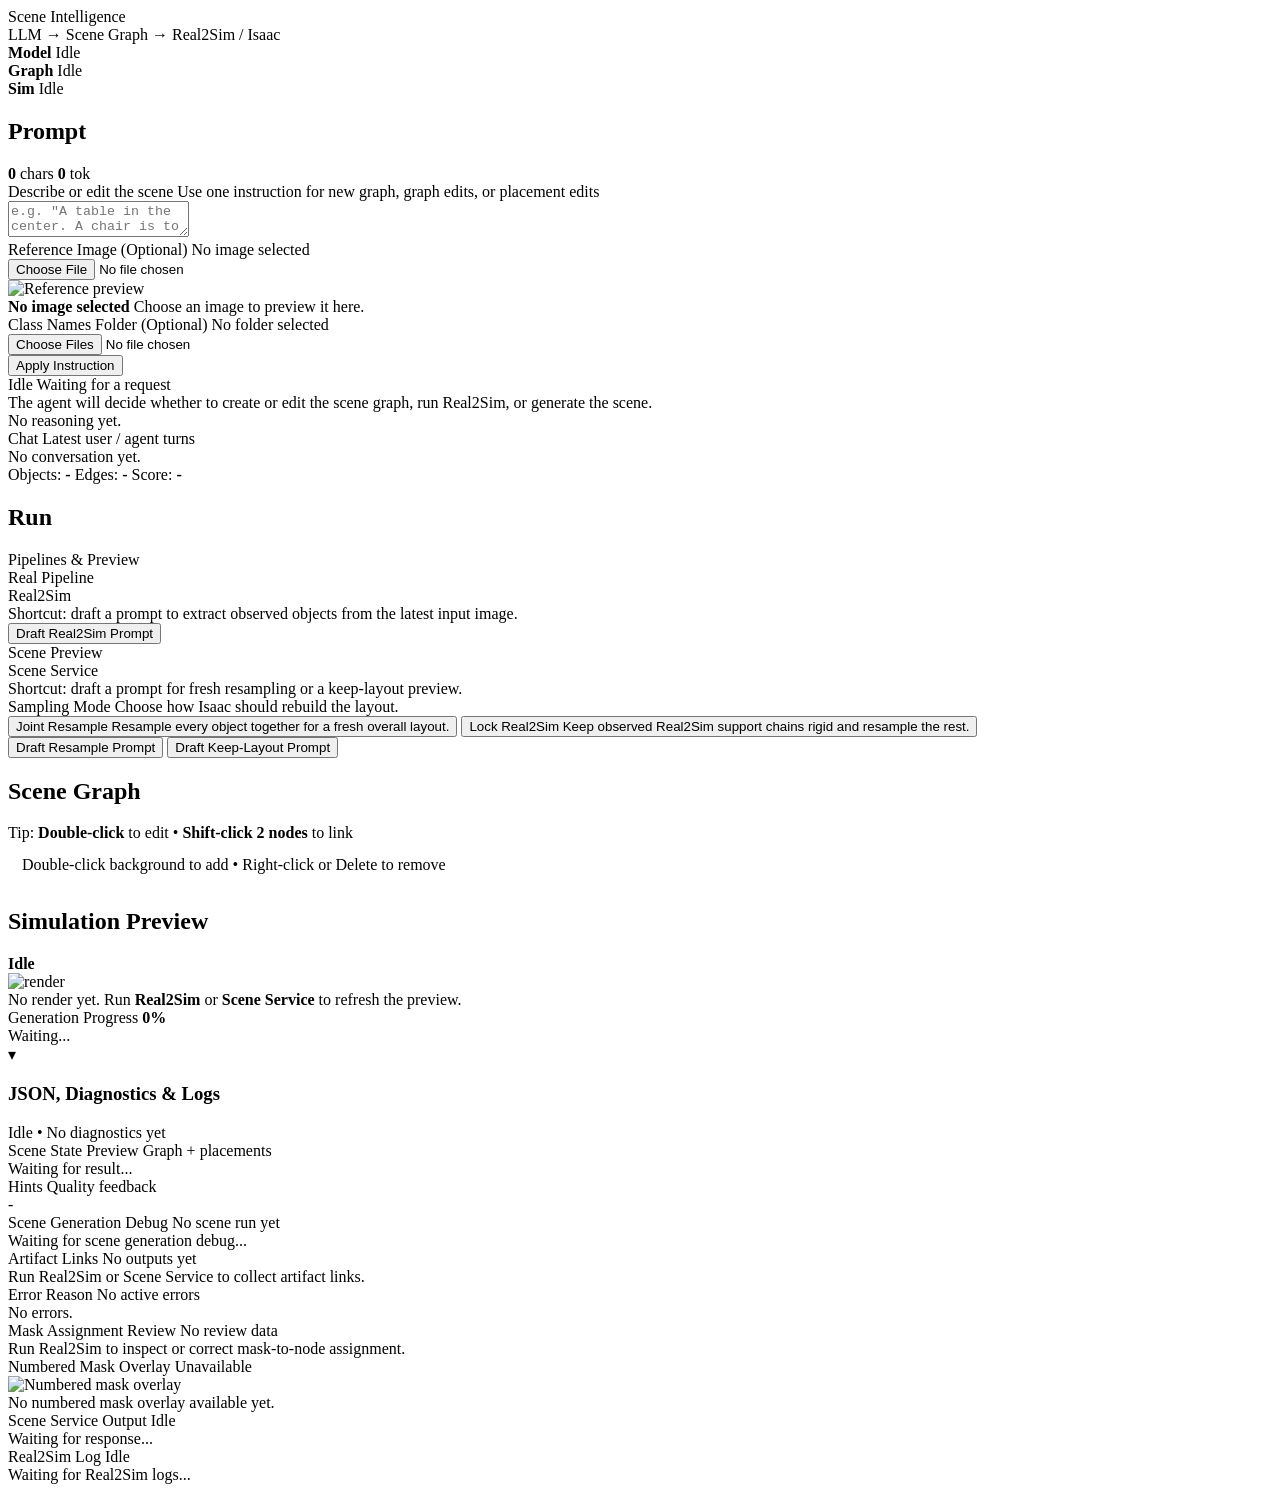
==== app/frontend/index.html @ 6ddad287 "llm route" ====
<!DOCTYPE html>
<html lang="en">
<head>
  <meta charset="UTF-8" />
  <meta name="viewport" content="width=device-width, initial-scale=1"/>
  <title>Scene Intelligence — AI Product UI</title>

  <link rel="stylesheet" href="/assets/css/base.css"/>
  <link rel="stylesheet" href="/assets/css/forms.css"/>
  <link rel="stylesheet" href="/assets/css/panels.css"/>
  <link rel="stylesheet" href="/assets/css/responsive.css"/>
</head>

<body>
  <!-- Toasts -->
  <div class="toasts" id="toasts"></div>

  <!-- Topbar -->
  <div class="topbar">
    <div class="topbar-inner">
      <div class="brand">
        <div class="logo"></div>
        <div class="brand-text">
          <div class="title">Scene Intelligence</div>
          <div class="subtitle">LLM → Scene Graph → Real2Sim / Isaac</div>
        </div>
      </div>

      <div class="status-row">
        <div class="pill"><span class="dot" id="dotModel"></span><strong>Model</strong> <span id="statusModel">Idle</span></div>
        <div class="pill"><span class="dot" id="dotGraph"></span><strong>Graph</strong> <span id="statusGraph">Idle</span></div>
        <div class="pill"><span class="dot" id="dotSim"></span><strong>Sim</strong> <span id="statusSim">Idle</span></div>
      </div>
    </div>
  </div>

  <div class="wrap">
    <div class="grid">

      <!-- Left Column: Prompt + Inputs -->
      <div class="card card-prompt">
        <div class="card-header">
          <h2>Prompt</h2>
          <div class="meta">
            <span class="kpi"><b id="metaChars">0</b> chars</span>
            <span class="kpi"><b id="metaTok">0</b> tok</span>
          </div>
        </div>
        <div class="card-body">
          <div>
            <div class="label">
              Describe or edit the scene
              <span class="hint">Use one instruction for new graph, graph edits, or placement edits</span>
            </div>
            <textarea id="sceneInput" placeholder='e.g. "A table in the center. A chair is to the left of the table. A lamp is near the wall."'></textarea>
          </div>

          <div class="file">
            <div class="label">Reference Image (Optional) <span class="hint" id="uploadStatus">No image selected</span></div>
            <input id="imageInput" type="file" accept="image/*"/>
            <div class="upload-preview" id="imagePreview">
              <img id="imagePreviewImg" alt="Reference preview"/>
              <div class="upload-preview-meta">
                <b id="imagePreviewName">No image selected</b>
                <span id="imagePreviewMeta">Choose an image to preview it here.</span>
              </div>
            </div>
          </div>

          <div class="file">
            <div class="label">Class Names Folder (Optional) <span class="hint" id="classStatus">No folder selected</span></div>
            <input id="classDirPicker" type="file" webkitdirectory multiple />
          </div>

          <div class="btns">
            <button class="btn-primary" id="btnApplyInstruction" onclick="applyInstruction()">Apply Instruction</button>
          </div>

          <div class="agent-panel" id="agentPanel">
            <div class="agent-panel-head">
              <span class="agent-state-badge" id="agentStateBadge">Idle</span>
              <span class="hint" id="agentIntentText">Waiting for a request</span>
            </div>
            <div class="agent-panel-copy" id="agentMessageText">
              The agent will decide whether to create or edit the scene graph, run Real2Sim, or generate the scene.
            </div>
            <div class="agent-panel-copy agent-panel-reason" id="agentReasonText">No reasoning yet.</div>
            <div class="agent-question-wrap" id="agentQuestionWrap" hidden>
              <div class="label">
                Pending Question
                <span class="hint">Reply in chat or choose an option</span>
              </div>
              <div class="agent-question-text" id="agentQuestionText">-</div>
              <div class="agent-option-list" id="agentOptionList"></div>
            </div>
            <div class="agent-transcript-wrap">
              <div class="label">
                Chat
                <span class="hint">Latest user / agent turns</span>
              </div>
              <div class="agent-transcript" id="agentTranscript">
                <div class="agent-transcript-empty">No conversation yet.</div>
              </div>
            </div>
          </div>

          <div class="row">
            <span class="kpi">Objects: <b id="metaObjects">-</b></span>
            <span class="kpi">Edges: <b id="metaEdges">-</b></span>
            <span class="kpi">Score: <b id="metaScore">-</b></span>
          </div>
        </div>
      </div>

      <div class="card card-actions">
        <div class="card-header">
          <h2>Run</h2>
          <div class="meta">
            <span class="kpi">Pipelines & Preview</span>
          </div>
        </div>
        <div class="card-body">
          <div class="action-deck">
            <div class="action-card action-card-real2sim">
              <div class="action-copy">
                <span class="action-badge good">Real Pipeline</span>
                <div class="action-title">Real2Sim</div>
                <div class="action-note">Shortcut: draft a prompt to extract observed objects from the latest input image.</div>
              </div>
              <button class="toolbtn good toolbtn-wide" id="real2simBtn" onclick="runReal2Sim()">Draft Real2Sim Prompt</button>
            </div>

            <div class="action-card action-card-scene">
              <div class="action-copy">
                <span class="action-badge primary">Scene Preview</span>
                <div class="action-title">Scene Service</div>
                <div class="action-note">Shortcut: draft a prompt for fresh resampling or a keep-layout preview.</div>
              </div>
              <div class="scene-action-stack">
                <div class="scene-mode-copy">
                  <span class="scene-mode-label">Sampling Mode</span>
                  <span class="scene-mode-note">Choose how Isaac should rebuild the layout.</span>
                </div>
                <div class="scene-mode-picker" role="radiogroup" aria-label="Sampling mode">
                  <button
                    type="button"
                    class="mode-card is-active"
                    data-mode="joint"
                    role="radio"
                    aria-checked="true"
                    onclick="setResampleMode('joint')"
                  >
                    <span class="mode-card-title">Joint Resample</span>
                    <span class="mode-card-copy">Resample every object together for a fresh overall layout.</span>
                  </button>
                  <button
                    type="button"
                    class="mode-card"
                    data-mode="lock_real2sim"
                    role="radio"
                    aria-checked="false"
                    onclick="setResampleMode('lock_real2sim')"
                  >
                    <span class="mode-card-title">Lock Real2Sim</span>
                    <span class="mode-card-copy">Keep observed Real2Sim support chains rigid and resample the rest.</span>
                  </button>
                </div>
                <input type="hidden" id="resampleModeSelect" value="joint" />
                <button class="btn-primary scene-primary-btn" onclick="runResample()">Draft Resample Prompt</button>
                <button class="toolbtn toolbtn-quiet toolbtn-wide" onclick="callSceneService('scene')">Draft Keep-Layout Prompt</button>
              </div>
            </div>
          </div>
        </div>
      </div>

      <!-- Center Column: Graph -->
      <div class="card card-graph">
        <div class="card-header">
          <h2>Scene Graph</h2>
          <div class="meta">
            <span class="kpi">Tip: <b>Double-click</b> to edit • <b>Shift-click 2 nodes</b> to link</span>
          </div>
        </div>
        <div class="card-body" style="padding:14px;">
          <div class="graph-wrap">
            <div id="sceneGraph"></div>
            <div class="graph-tip">Double-click background to add • Right-click or Delete to remove</div>
          </div>
        </div>
      </div>

      <!-- Right Column: Simulation -->
      <div class="card card-preview col-right">
        <div class="card-header">
          <h2>Simulation Preview</h2>
          <div class="meta">
            <span class="kpi"><b id="sceneSvcStatus">Idle</b></span>
          </div>
        </div>

        <div class="card-body">
          <div class="imgbox">
            <div id="threeViewport"></div>
            <img id="renderImage" src="/render_image" alt="render"/>
            <div class="empty" id="imagePlaceholder">
              No render yet. Run <b>Real2Sim</b> or <b>Scene Service</b> to refresh the preview.
            </div>
          </div>

          <div class="progress-card" id="simProgressCard">
            <div class="progress-head">
              <span id="simProgressTitle">Generation Progress</span>
              <b id="simProgressPct">0%</b>
            </div>
            <div class="progress-bar">
              <div class="progress-fill" id="simProgressFill"></div>
            </div>
            <div class="progress-meta" id="simProgressMeta">Waiting...</div>
          </div>
        </div>
      </div>

    </div>

    <!-- Drawer: JSON + Diagnostics -->
    <div class="drawer" id="drawer">
      <div class="drawer-head" onclick="toggleDrawer()">
        <div class="left">
          <div class="chev" id="chev">▾</div>
          <h3>JSON, Diagnostics & Logs</h3>
        </div>
        <div class="right">
          <span id="jsonStatus">Idle</span>
          <span>•</span>
          <span id="diagText">No diagnostics yet</span>
        </div>
      </div>
      <div class="drawer-body">
        <div class="drawer-grid">
          <div>
            <div class="label">Scene State Preview <span class="hint">Graph + placements</span></div>
            <div class="codebox" id="jsonPreview">Waiting for result...</div>
          </div>
          <div>
            <div class="label">Hints <span class="hint">Quality feedback</span></div>
            <div class="codebox" id="feedbackBox">-</div>
          </div>
        </div>
        <div class="drawer-section">
          <div class="label">Scene Generation Debug <span class="hint" id="sceneDebugMeta">No scene run yet</span></div>
          <div class="codebox" id="sceneDebugBox">Waiting for scene generation debug...</div>
        </div>
        <div class="drawer-section">
          <div class="drawer-grid">
            <div>
              <div class="label">Artifact Links <span class="hint" id="artifactMeta">No outputs yet</span></div>
              <div class="artifact-list" id="artifactList">
                <div class="artifact-empty">Run Real2Sim or Scene Service to collect artifact links.</div>
              </div>
            </div>
            <div>
              <div class="label">Error Reason <span class="hint" id="agentErrorMeta">No active errors</span></div>
              <div class="codebox" id="agentErrorBox">No errors.</div>
            </div>
          </div>
        </div>
        <div class="drawer-section">
          <div class="drawer-grid">
            <div>
              <div class="label">Mask Assignment Review <span class="hint" id="maskReviewMeta">No review data</span></div>
              <div class="assignment-review-panel" id="maskReviewPanel">
                <div class="artifact-empty">Run Real2Sim to inspect or correct mask-to-node assignment.</div>
              </div>
            </div>
            <div>
              <div class="label">Numbered Mask Overlay <span class="hint" id="maskOverlayMeta">Unavailable</span></div>
              <div class="assignment-overlay-wrap">
                <img id="maskOverlayImage" alt="Numbered mask overlay" />
                <div class="artifact-empty" id="maskOverlayEmpty">No numbered mask overlay available yet.</div>
              </div>
            </div>
          </div>
        </div>
        <div class="drawer-section">
          <div class="drawer-grid">
            <div>
              <div class="label">Scene Service Output <span class="hint" id="statusSimText">Idle</span></div>
              <div class="codebox" id="sceneSvcResult">Waiting for response...</div>
            </div>
            <div>
              <div class="label">Real2Sim Log <span class="hint" id="real2simLogStatus">Idle</span></div>
              <div class="codebox" id="real2simLog">Waiting for Real2Sim logs...</div>
            </div>
          </div>
        </div>
      </div>
    </div>
  </div>

  <script src="/assets/js/state.js"></script>
  <script src="/assets/js/ui.js"></script>
  <script src="/assets/js/graph.js"></script>
  <script src="/assets/js/sim.js"></script>
  <script src="/assets/js/model.js"></script>
  <script src="/assets/js/boot.js"></script>
</body>
</html>
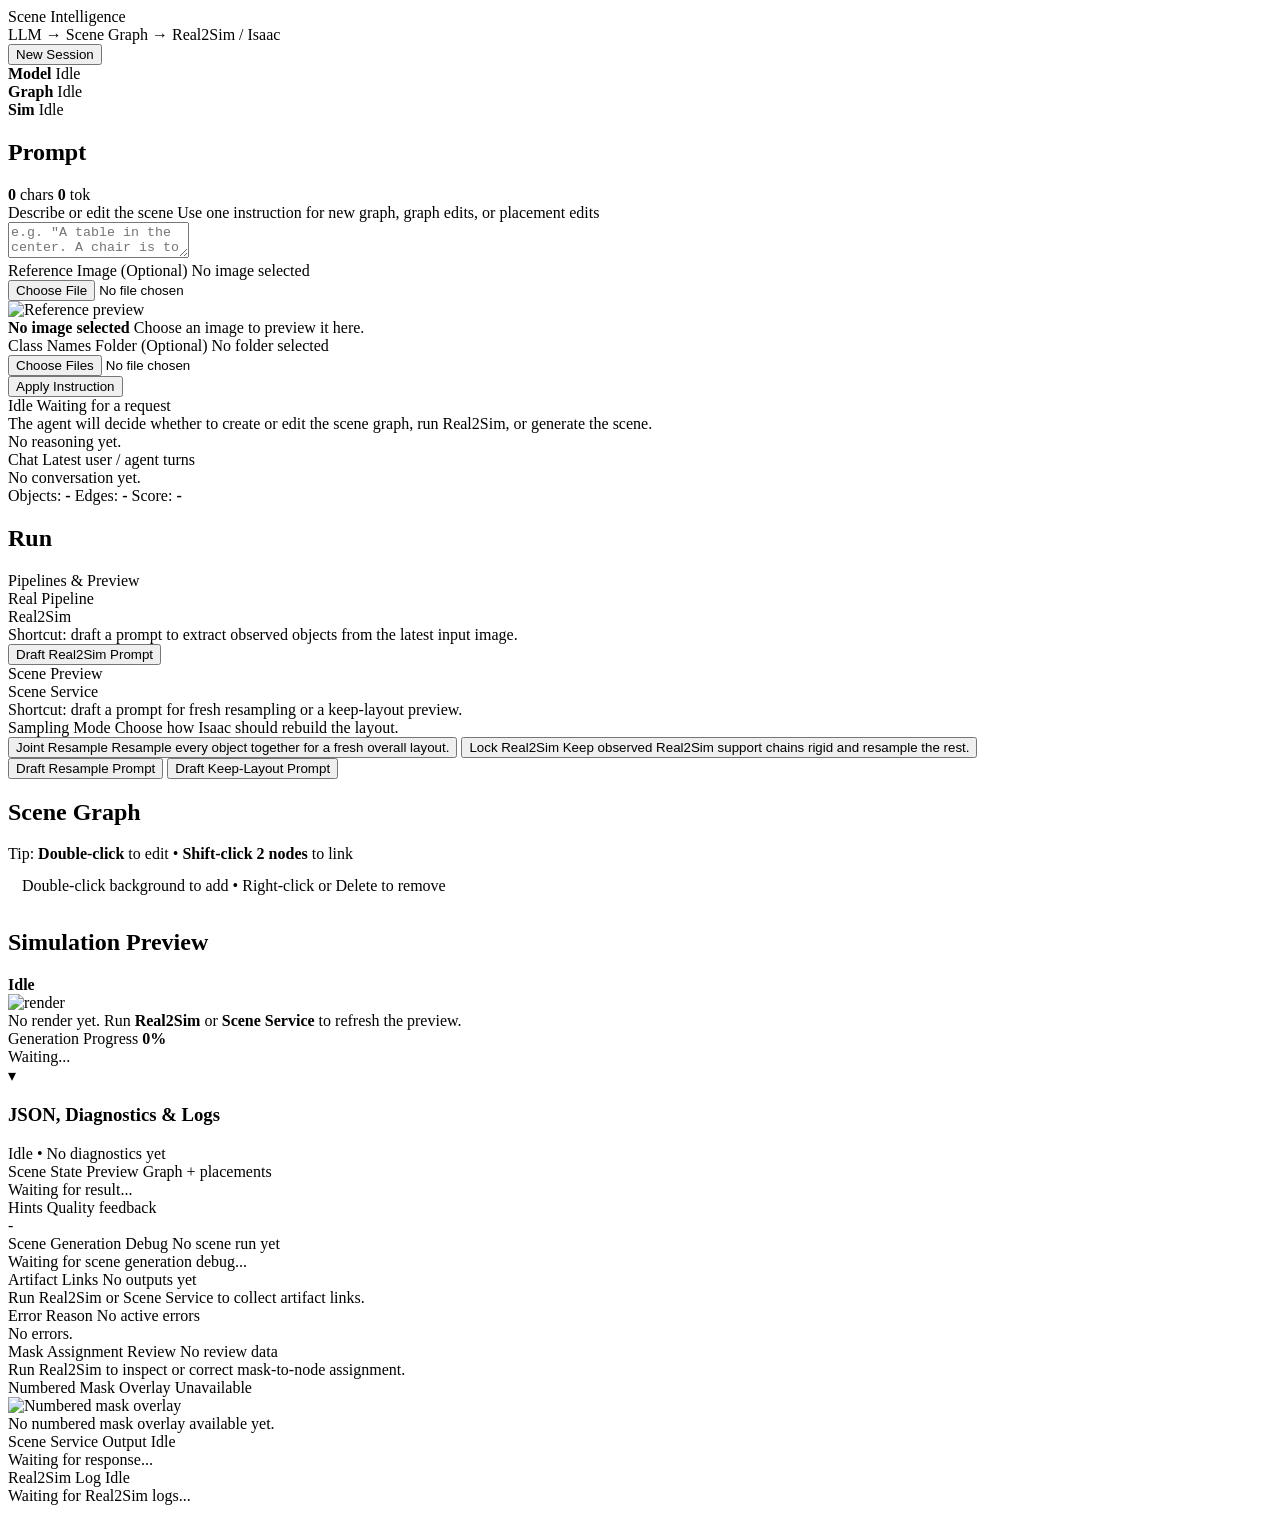
==== commit 47387627: "Improve Real2Sim recovery and session controls" ====
--- a/app/frontend/index.html
+++ b/app/frontend/index.html
@@ -24,6 +24,12 @@
           <div class="title">Scene Intelligence</div>
           <div class="subtitle">LLM → Scene Graph → Real2Sim / Isaac</div>
         </div>
+      </div>
+
+      <div class="topbar-actions">
+        <button type="button" class="toolbtn toolbtn-quiet topbar-session-btn" id="btnNewSession" onclick="startNewSession()">
+          New Session
+        </button>
       </div>
 
       <div class="status-row">
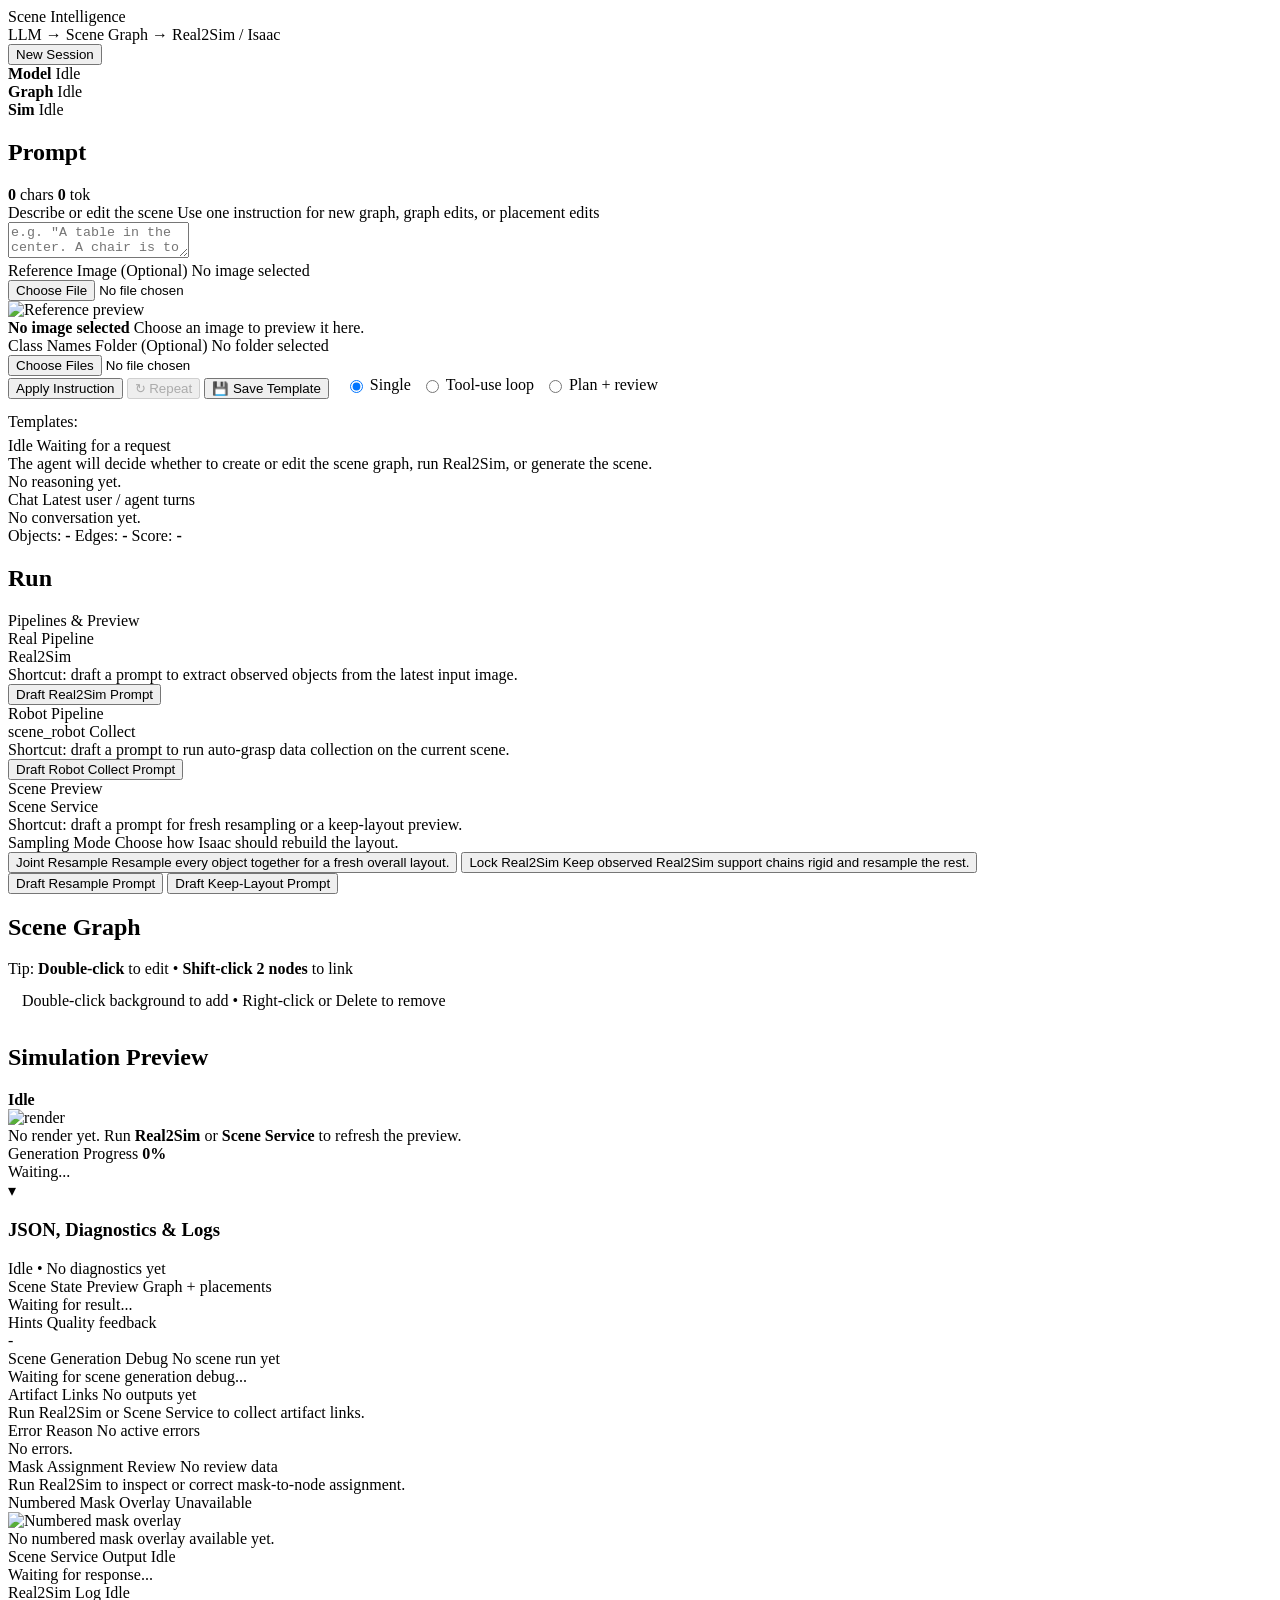
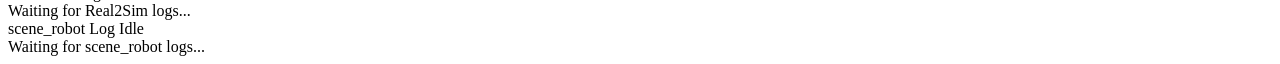
==== commit 0bac8546: "Add scene_robot pipeline + tool-use loop and plan/review modes Wires scene_robot's auto-grasp collec" ====
--- a/app/frontend/index.html
+++ b/app/frontend/index.html
@@ -80,6 +80,90 @@
 
           <div class="btns">
             <button class="btn-primary" id="btnApplyInstruction" onclick="applyInstruction()">Apply Instruction</button>
+            <button class="toolbtn" id="repeatPlanPromptBtn" onclick="repeatLastPlanPrompt()" disabled
+                    title="No saved plan prompt yet — propose a plan first.">↻ Repeat</button>
+            <button class="toolbtn" id="savePlanTemplateBtn" onclick="saveCurrentAsTemplate()"
+                    title="Save the current prompt as a named template.">💾 Save Template</button>
+            <span class="hint" style="margin-left:12px; display:inline-flex; align-items:center; gap:10px;">
+              <label style="display:inline-flex; align-items:center; gap:4px;">
+                <input type="radio" name="agentMode" id="agentModeSingle" value="single" checked />
+                Single
+              </label>
+              <label style="display:inline-flex; align-items:center; gap:4px;">
+                <input type="radio" name="agentMode" id="agentModeLoop" value="loop" />
+                Tool-use loop
+              </label>
+              <label style="display:inline-flex; align-items:center; gap:4px;">
+                <input type="radio" name="agentMode" id="agentModePlan" value="plan" />
+                Plan + review
+              </label>
+            </span>
+          </div>
+
+          <div id="savePlanTemplateForm" style="display:none; margin-top:6px; padding:8px; background:#f5f8fc; border:1px dashed #b6c4d6; border-radius:4px;">
+            <div style="display:flex; gap:6px; align-items:center;">
+              <span class="hint" id="savePlanTemplateModeLabel">Save as new template</span>
+              <input type="text" id="savePlanTemplateNameInput" placeholder="Template name" style="padding:4px 8px; min-width:200px;" />
+              <button class="btn-primary" onclick="confirmSaveTemplate()">Save</button>
+              <button class="toolbtn" onclick="cancelSaveTemplate()">Cancel</button>
+            </div>
+            <textarea id="savePlanTemplatePromptInput" placeholder="Prompt" rows="3"
+                      style="display:none; margin-top:6px; width:100%; padding:4px 8px; font-family:inherit; box-sizing:border-box;"></textarea>
+          </div>
+
+          <div id="planTemplatesRow" style="margin-top:8px; padding:6px 0;">
+            <span class="hint" style="margin-right:6px;">Templates:</span>
+            <span id="planTemplatesChips"></span>
+          </div>
+
+          <div class="plan-panel" id="planPanel" style="display:none; margin-top:12px; padding:10px; border:1px solid #e0e0e0; border-radius:6px;">
+            <div style="display:flex; align-items:center; justify-content:space-between; gap:8px;">
+              <div>
+                <div class="label" style="margin:0;">Proposed Plan <span class="hint" id="planStatusBadge">Idle</span></div>
+                <div class="hint" id="planGoalText" style="margin-top:2px;">No goal yet.</div>
+              </div>
+              <div class="btns" style="gap:6px;">
+                <button class="toolbtn" id="planEditBtn" onclick="enterPlanEditMode()">Edit Plan</button>
+                <button class="btn-primary" id="planRunBtn" onclick="executeAgentPlan()">Run Plan</button>
+                <button class="toolbtn" id="planCancelBtn" onclick="cancelAgentPlan()">Cancel</button>
+                <button class="toolbtn" id="planHistoryBtn" onclick="togglePlanHistory()">History &amp; Jobs</button>
+              </div>
+            </div>
+            <ol class="plan-steps" id="planStepsList" style="margin:8px 0 0; padding-left:20px;"></ol>
+            <div class="plan-edit-controls" id="planEditControls" style="display:none; margin-top:8px; gap:6px;">
+              <button class="toolbtn" onclick="addPlanStep()">+ Add Step</button>
+              <button class="btn-primary" onclick="savePlanEdits()">Save Edits</button>
+              <button class="toolbtn" onclick="discardPlanEdits()">Discard</button>
+            </div>
+            <div class="codebox" id="planReflectionBox" style="margin-top:8px; display:none;"></div>
+            <div id="planFollowUpBox" style="display:none; margin-top:8px; padding:8px; border:1px dashed #b6c4d6; border-radius:4px;">
+              <div class="label" style="margin:0;">Reflector Suggested Follow-Up <span class="hint" id="planFollowUpCount"></span></div>
+              <ol id="planFollowUpList" style="margin:6px 0 0; padding-left:20px;"></ol>
+              <div class="btns" id="planFollowUpControls" style="gap:6px; margin-top:6px;">
+                <button class="toolbtn" id="planFollowUpEditBtn" onclick="enterPlanEditMode('follow_up')">Edit</button>
+                <button class="toolbtn" id="planFollowUpClearBtn" onclick="clearPlanFollowUp()">Clear</button>
+                <button class="btn-primary" id="planAcceptFollowUpBtn" onclick="acceptPlanFollowUp()">Accept as New Plan</button>
+              </div>
+              <div class="btns" id="planFollowUpEditControls" style="display:none; gap:6px; margin-top:6px;">
+                <button class="toolbtn" onclick="addPlanStep()">+ Add Step</button>
+                <button class="btn-primary" onclick="savePlanEdits()">Save Edits</button>
+                <button class="toolbtn" onclick="discardPlanEdits()">Discard</button>
+              </div>
+            </div>
+            <div id="planHistoryBox" style="display:none; margin-top:8px; padding:8px; border:1px solid #d6dee8; border-radius:4px; background:#fafbfc;">
+              <div style="margin-bottom:12px;">
+                <div class="label" style="display:flex; align-items:center; gap:6px; margin:0;">
+                  <span>Jobs</span>
+                  <span class="hint" id="planJobAuditCount">(0)</span>
+                  <button class="toolbtn" style="margin-left:auto;" id="planJobAuditClearBtn" onclick="clearJobAudit()">Clear</button>
+                </div>
+                <div id="planJobAuditList" style="margin-top:6px; max-height:200px; overflow-y:auto;"></div>
+              </div>
+              <div>
+                <div class="label" style="margin:0;">Plans <span class="hint" id="planHistoryCount">(0)</span></div>
+                <div id="planHistoryList" style="margin-top:6px; max-height:300px; overflow-y:auto;"></div>
+              </div>
+            </div>
           </div>
 
           <div class="agent-panel" id="agentPanel">
@@ -134,6 +218,15 @@
                 <div class="action-note">Shortcut: draft a prompt to extract observed objects from the latest input image.</div>
               </div>
               <button class="toolbtn good toolbtn-wide" id="real2simBtn" onclick="runReal2Sim()">Draft Real2Sim Prompt</button>
+            </div>
+
+            <div class="action-card action-card-real2sim">
+              <div class="action-copy">
+                <span class="action-badge good">Robot Pipeline</span>
+                <div class="action-title">scene_robot Collect</div>
+                <div class="action-note">Shortcut: draft a prompt to run auto-grasp data collection on the current scene.</div>
+              </div>
+              <button class="toolbtn good toolbtn-wide" id="sceneRobotBtn" onclick="runRobotCollect()">Draft Robot Collect Prompt</button>
             </div>
 
             <div class="action-card action-card-scene">
@@ -300,6 +393,14 @@
             </div>
           </div>
         </div>
+        <div class="drawer-section">
+          <div class="drawer-grid">
+            <div>
+              <div class="label">scene_robot Log <span class="hint" id="sceneRobotLogStatus">Idle</span></div>
+              <div class="codebox" id="sceneRobotLog">Waiting for scene_robot logs...</div>
+            </div>
+          </div>
+        </div>
       </div>
     </div>
   </div>
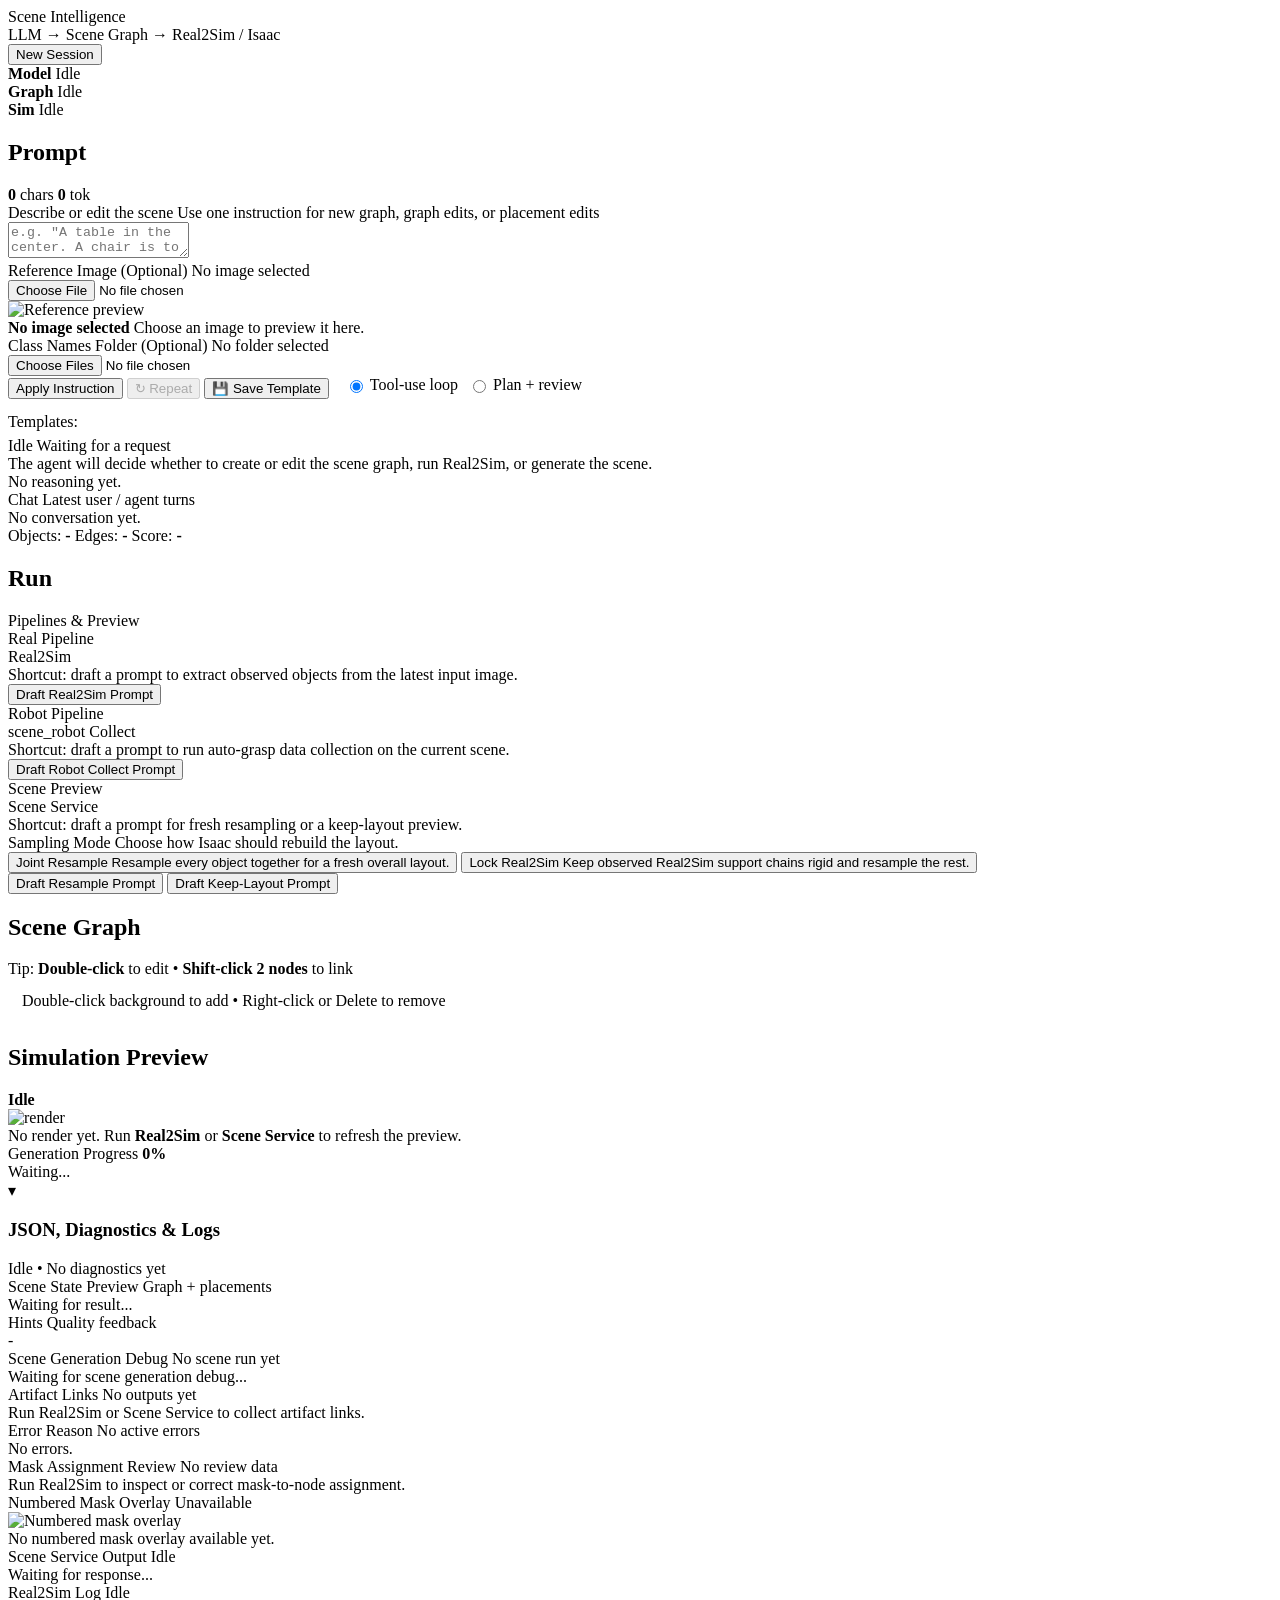
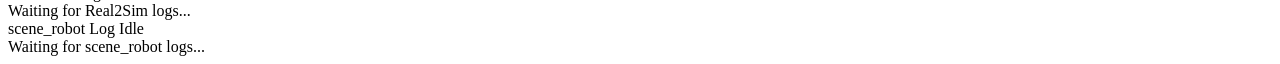
==== commit 59a6dd44: "Retire single-shot agent mode in favour of loop / plan Removes ~1170 lines of dead dispatcher code n" ====
--- a/app/frontend/index.html
+++ b/app/frontend/index.html
@@ -86,11 +86,7 @@
                     title="Save the current prompt as a named template.">💾 Save Template</button>
             <span class="hint" style="margin-left:12px; display:inline-flex; align-items:center; gap:10px;">
               <label style="display:inline-flex; align-items:center; gap:4px;">
-                <input type="radio" name="agentMode" id="agentModeSingle" value="single" checked />
-                Single
-              </label>
-              <label style="display:inline-flex; align-items:center; gap:4px;">
-                <input type="radio" name="agentMode" id="agentModeLoop" value="loop" />
+                <input type="radio" name="agentMode" id="agentModeLoop" value="loop" checked />
                 Tool-use loop
               </label>
               <label style="display:inline-flex; align-items:center; gap:4px;">
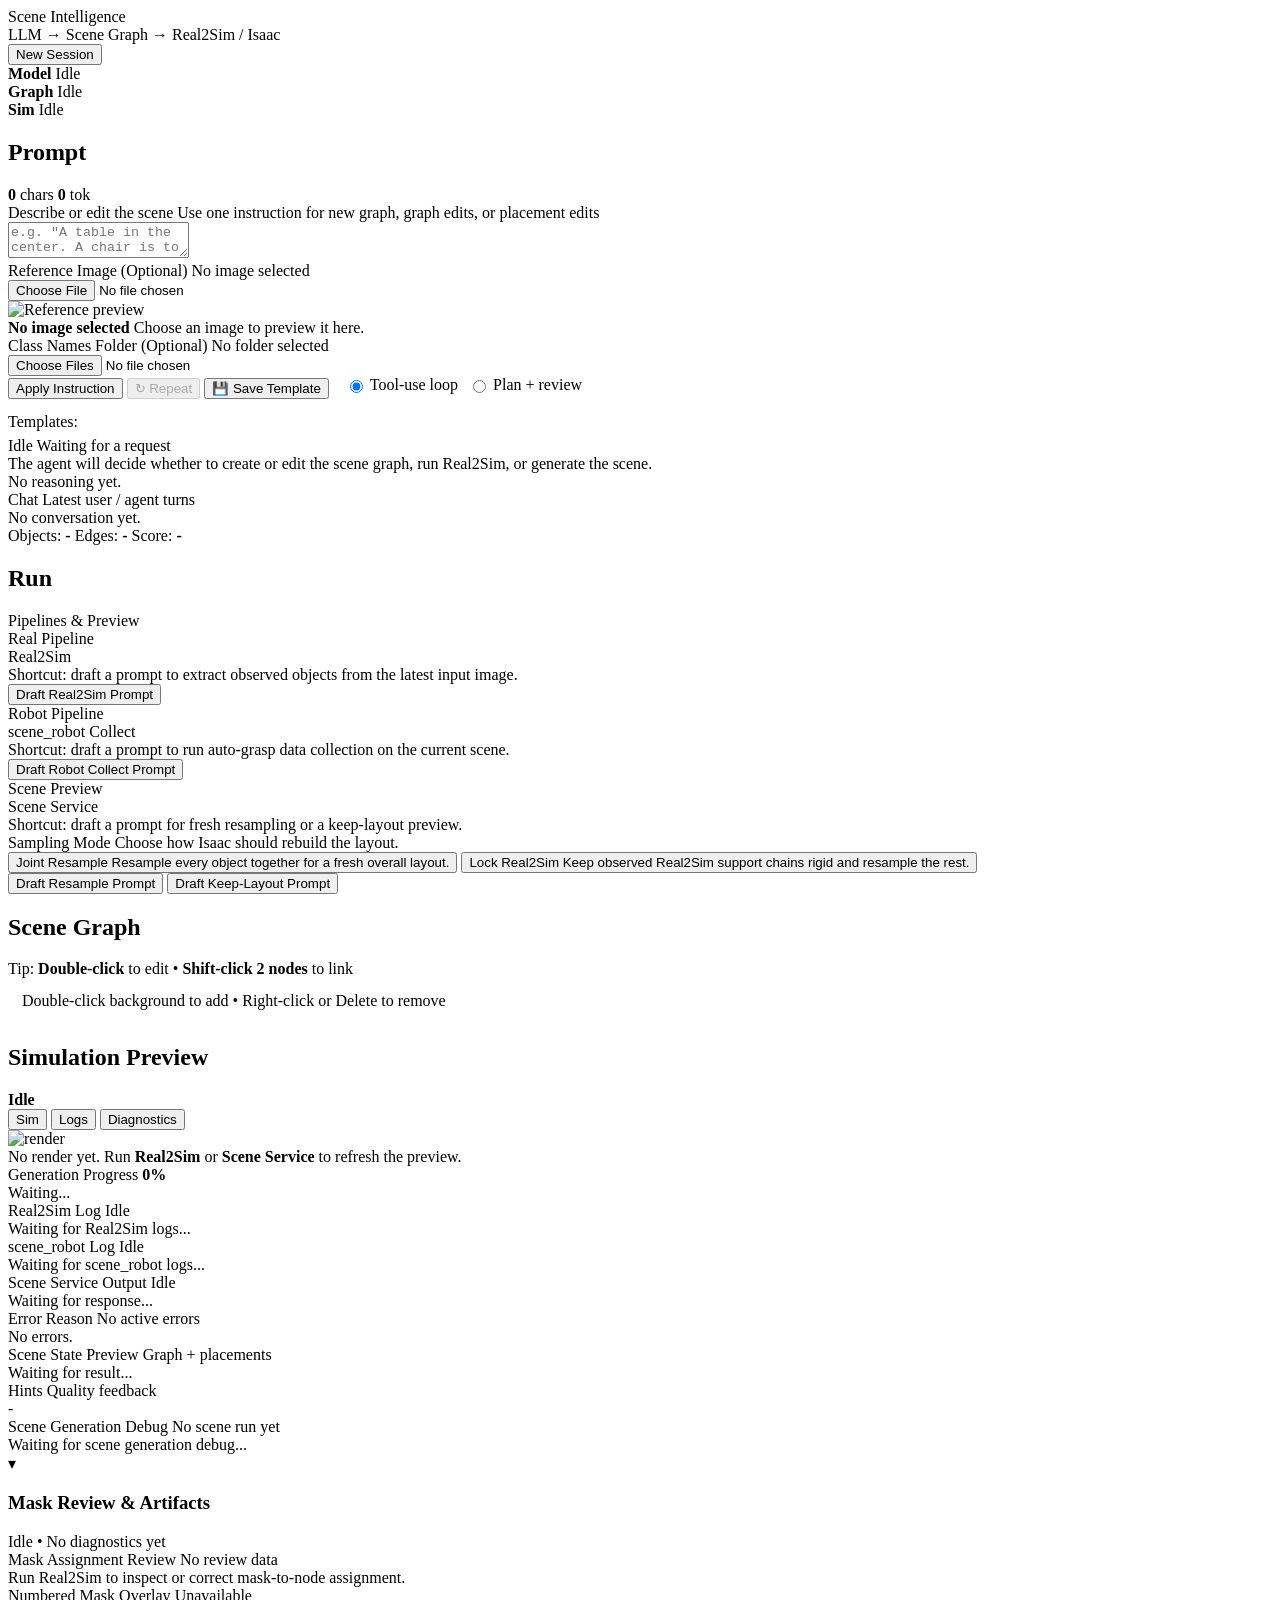
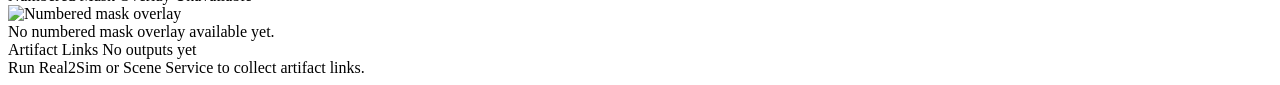
==== commit 2cc04f48: "UI redesign steps 1-4: pipeline strip, failure bubble, tool steps, right tabs Phase-1 chat-first red" ====
--- a/app/frontend/index.html
+++ b/app/frontend/index.html
@@ -38,6 +38,7 @@
         <div class="pill"><span class="dot" id="dotSim"></span><strong>Sim</strong> <span id="statusSim">Idle</span></div>
       </div>
     </div>
+    <div class="pipeline-strip" id="pipelineStrip" role="status" aria-label="Pipeline status"></div>
   </div>
 
   <div class="wrap">
@@ -285,45 +286,86 @@
         </div>
       </div>
 
-      <!-- Right Column: Simulation -->
+      <!-- Right Column: Simulation / Logs / Diagnostics (Step 4: tabbed) -->
       <div class="card card-preview col-right">
         <div class="card-header">
-          <h2>Simulation Preview</h2>
+          <h2 id="rightPanelTitle">Simulation Preview</h2>
           <div class="meta">
             <span class="kpi"><b id="sceneSvcStatus">Idle</b></span>
           </div>
         </div>
 
-        <div class="card-body">
-          <div class="imgbox">
-            <div id="threeViewport"></div>
-            <img id="renderImage" src="/render_image" alt="render"/>
-            <div class="empty" id="imagePlaceholder">
-              No render yet. Run <b>Real2Sim</b> or <b>Scene Service</b> to refresh the preview.
-            </div>
-          </div>
-
-          <div class="progress-card" id="simProgressCard">
-            <div class="progress-head">
-              <span id="simProgressTitle">Generation Progress</span>
-              <b id="simProgressPct">0%</b>
-            </div>
-            <div class="progress-bar">
-              <div class="progress-fill" id="simProgressFill"></div>
-            </div>
-            <div class="progress-meta" id="simProgressMeta">Waiting...</div>
+        <div class="card-body right-tabbed">
+          <div class="right-tabs" role="tablist">
+            <button type="button" class="right-tab-btn" data-tab-target="sim"  data-active="true" role="tab" onclick="switchRightTab('sim')">Sim</button>
+            <button type="button" class="right-tab-btn" data-tab-target="logs"                    role="tab" onclick="switchRightTab('logs')">Logs</button>
+            <button type="button" class="right-tab-btn" data-tab-target="diag"                    role="tab" onclick="switchRightTab('diag')">Diagnostics</button>
+          </div>
+
+          <div class="right-tab-pane" data-tab="sim" data-active="true">
+            <div class="imgbox">
+              <div id="threeViewport"></div>
+              <img id="renderImage" src="/render_image" alt="render"/>
+              <div class="empty" id="imagePlaceholder">
+                No render yet. Run <b>Real2Sim</b> or <b>Scene Service</b> to refresh the preview.
+              </div>
+            </div>
+            <div class="progress-card" id="simProgressCard">
+              <div class="progress-head">
+                <span id="simProgressTitle">Generation Progress</span>
+                <b id="simProgressPct">0%</b>
+              </div>
+              <div class="progress-bar">
+                <div class="progress-fill" id="simProgressFill"></div>
+              </div>
+              <div class="progress-meta" id="simProgressMeta">Waiting...</div>
+            </div>
+          </div>
+
+          <div class="right-tab-pane" data-tab="logs">
+            <div class="right-tab-section">
+              <div class="label">Real2Sim Log <span class="hint" id="real2simLogStatus">Idle</span></div>
+              <div class="codebox" id="real2simLog">Waiting for Real2Sim logs...</div>
+            </div>
+            <div class="right-tab-section">
+              <div class="label">scene_robot Log <span class="hint" id="sceneRobotLogStatus">Idle</span></div>
+              <div class="codebox" id="sceneRobotLog">Waiting for scene_robot logs...</div>
+            </div>
+            <div class="right-tab-section">
+              <div class="label">Scene Service Output <span class="hint" id="statusSimText">Idle</span></div>
+              <div class="codebox" id="sceneSvcResult">Waiting for response...</div>
+            </div>
+          </div>
+
+          <div class="right-tab-pane" data-tab="diag">
+            <div class="right-tab-section">
+              <div class="label">Error Reason <span class="hint" id="agentErrorMeta">No active errors</span></div>
+              <div class="codebox" id="agentErrorBox">No errors.</div>
+            </div>
+            <div class="right-tab-section">
+              <div class="label">Scene State Preview <span class="hint">Graph + placements</span></div>
+              <div class="codebox" id="jsonPreview">Waiting for result...</div>
+            </div>
+            <div class="right-tab-section">
+              <div class="label">Hints <span class="hint">Quality feedback</span></div>
+              <div class="codebox" id="feedbackBox">-</div>
+            </div>
+            <div class="right-tab-section">
+              <div class="label">Scene Generation Debug <span class="hint" id="sceneDebugMeta">No scene run yet</span></div>
+              <div class="codebox" id="sceneDebugBox">Waiting for scene generation debug...</div>
+            </div>
           </div>
         </div>
       </div>
 
     </div>
 
-    <!-- Drawer: JSON + Diagnostics -->
+    <!-- Drawer: Mask review + artifacts (Step 4: slimmed; logs/diag moved to right-column tabs) -->
     <div class="drawer" id="drawer">
       <div class="drawer-head" onclick="toggleDrawer()">
         <div class="left">
           <div class="chev" id="chev">▾</div>
-          <h3>JSON, Diagnostics & Logs</h3>
+          <h3>Mask Review & Artifacts</h3>
         </div>
         <div class="right">
           <span id="jsonStatus">Idle</span>
@@ -332,34 +374,6 @@
         </div>
       </div>
       <div class="drawer-body">
-        <div class="drawer-grid">
-          <div>
-            <div class="label">Scene State Preview <span class="hint">Graph + placements</span></div>
-            <div class="codebox" id="jsonPreview">Waiting for result...</div>
-          </div>
-          <div>
-            <div class="label">Hints <span class="hint">Quality feedback</span></div>
-            <div class="codebox" id="feedbackBox">-</div>
-          </div>
-        </div>
-        <div class="drawer-section">
-          <div class="label">Scene Generation Debug <span class="hint" id="sceneDebugMeta">No scene run yet</span></div>
-          <div class="codebox" id="sceneDebugBox">Waiting for scene generation debug...</div>
-        </div>
-        <div class="drawer-section">
-          <div class="drawer-grid">
-            <div>
-              <div class="label">Artifact Links <span class="hint" id="artifactMeta">No outputs yet</span></div>
-              <div class="artifact-list" id="artifactList">
-                <div class="artifact-empty">Run Real2Sim or Scene Service to collect artifact links.</div>
-              </div>
-            </div>
-            <div>
-              <div class="label">Error Reason <span class="hint" id="agentErrorMeta">No active errors</span></div>
-              <div class="codebox" id="agentErrorBox">No errors.</div>
-            </div>
-          </div>
-        </div>
         <div class="drawer-section">
           <div class="drawer-grid">
             <div>
@@ -378,23 +392,9 @@
           </div>
         </div>
         <div class="drawer-section">
-          <div class="drawer-grid">
-            <div>
-              <div class="label">Scene Service Output <span class="hint" id="statusSimText">Idle</span></div>
-              <div class="codebox" id="sceneSvcResult">Waiting for response...</div>
-            </div>
-            <div>
-              <div class="label">Real2Sim Log <span class="hint" id="real2simLogStatus">Idle</span></div>
-              <div class="codebox" id="real2simLog">Waiting for Real2Sim logs...</div>
-            </div>
-          </div>
-        </div>
-        <div class="drawer-section">
-          <div class="drawer-grid">
-            <div>
-              <div class="label">scene_robot Log <span class="hint" id="sceneRobotLogStatus">Idle</span></div>
-              <div class="codebox" id="sceneRobotLog">Waiting for scene_robot logs...</div>
-            </div>
+          <div class="label">Artifact Links <span class="hint" id="artifactMeta">No outputs yet</span></div>
+          <div class="artifact-list" id="artifactList">
+            <div class="artifact-empty">Run Real2Sim or Scene Service to collect artifact links.</div>
           </div>
         </div>
       </div>
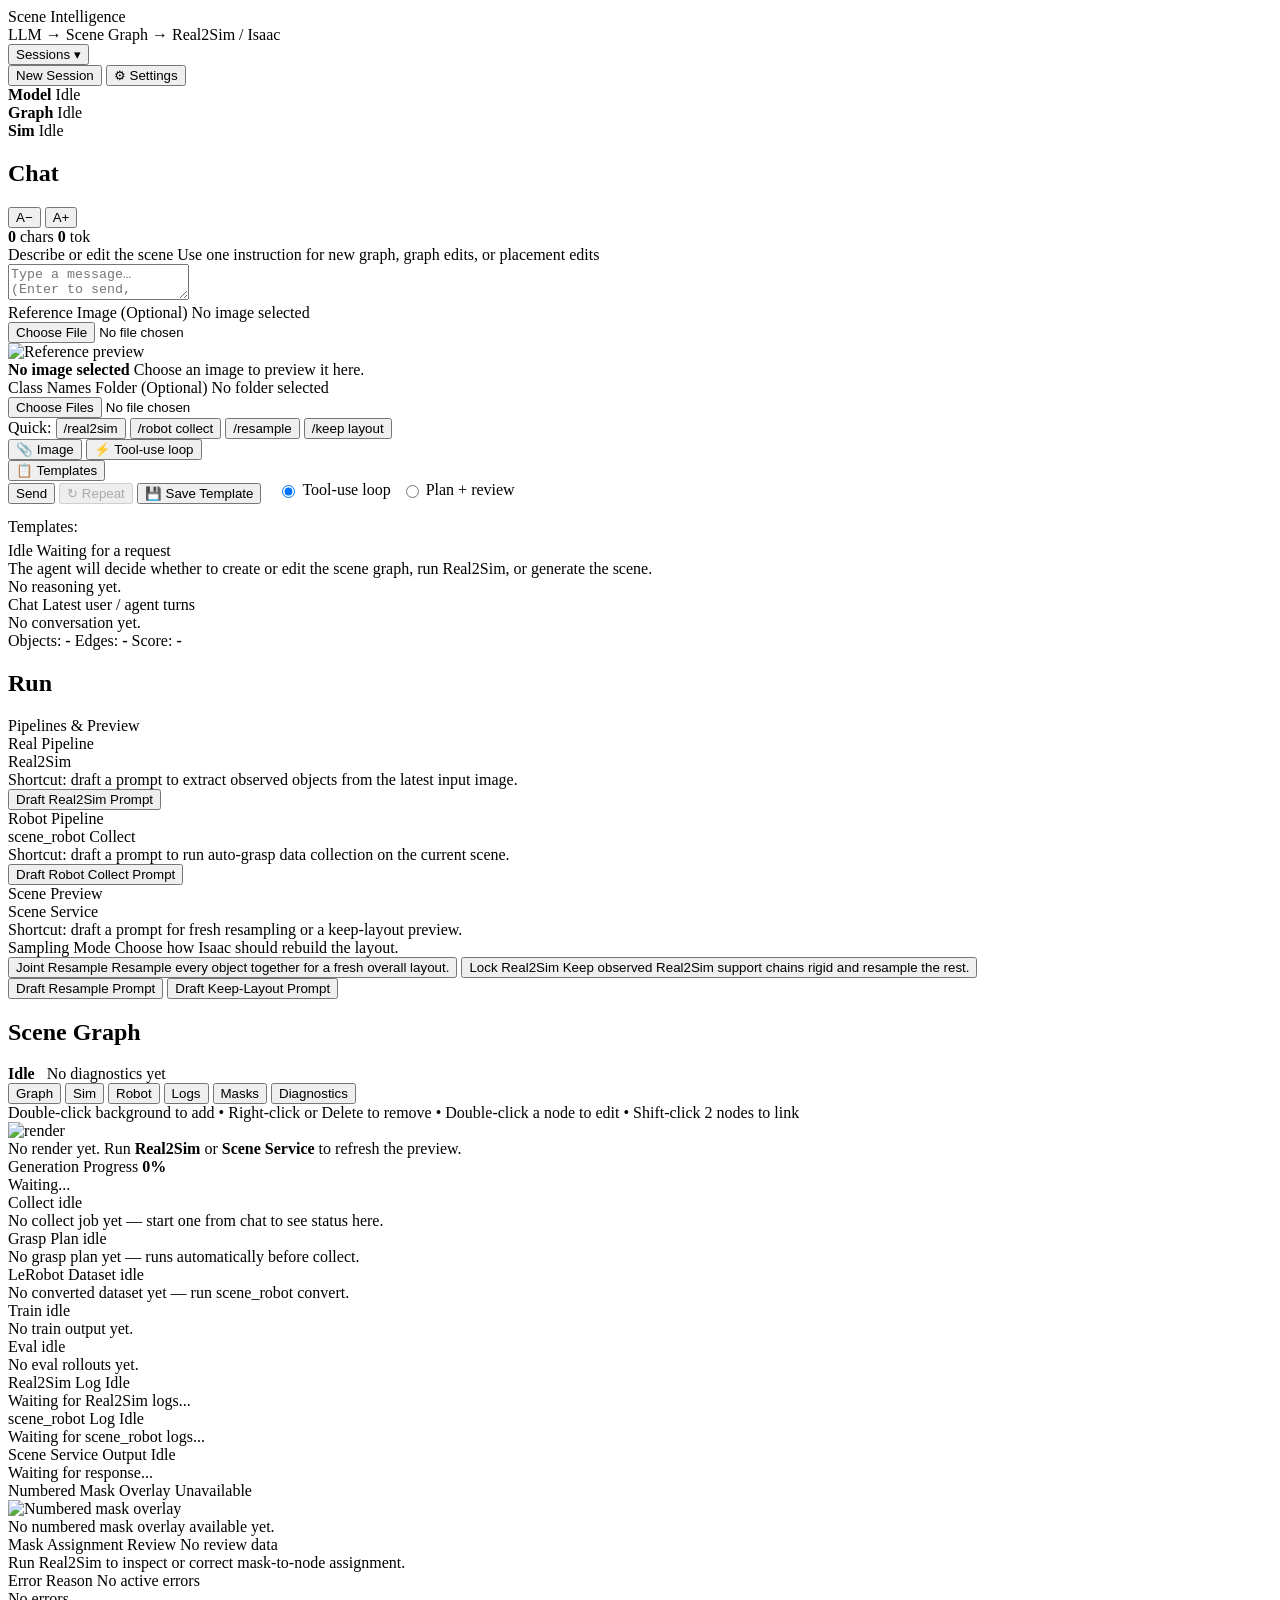
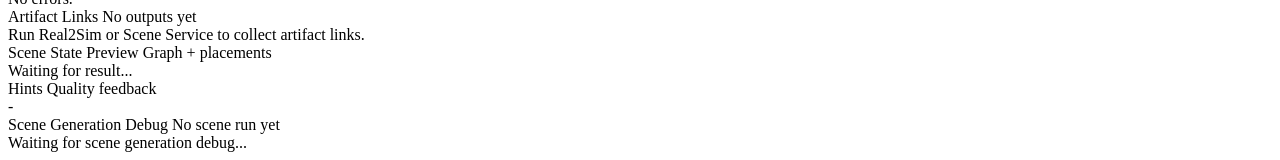
==== commit ff71e2af: "WIP: dashboard tabs, robot pipeline plumbing, real2sim fast-fail - pipeline_service: pass --connect-" ====
--- a/app/frontend/index.html
+++ b/app/frontend/index.html
@@ -27,8 +27,29 @@
       </div>
 
       <div class="topbar-actions">
+        <div class="topbar-sessions-wrap">
+          <button type="button" class="toolbtn toolbtn-quiet topbar-session-btn" id="btnSessions"
+                  onclick="toggleSessionsDropdown()" aria-haspopup="true" aria-expanded="false"
+                  title="Browse and load previous sessions">
+            Sessions <span class="topbar-chev" aria-hidden="true">▾</span>
+          </button>
+          <div class="sessions-dropdown" id="sessionsDropdown" hidden>
+            <div class="sessions-dropdown-head">
+              <span class="sessions-dropdown-title">Recent sessions</span>
+              <button type="button" class="sessions-dropdown-action" id="sessionsRefreshBtn"
+                      onclick="refreshSessionsList()" title="Reload list">↻</button>
+            </div>
+            <div class="sessions-dropdown-list" id="sessionsList" role="listbox">
+              <div class="sessions-dropdown-empty">Loading…</div>
+            </div>
+          </div>
+        </div>
         <button type="button" class="toolbtn toolbtn-quiet topbar-session-btn" id="btnNewSession" onclick="startNewSession()">
           New Session
+        </button>
+        <button type="button" class="toolbtn toolbtn-quiet topbar-settings-btn" id="btnSettings"
+                onclick="toggleSettingsDrawer()" title="Settings, advanced options">
+          ⚙ Settings
         </button>
       </div>
 
@@ -42,24 +63,28 @@
   </div>
 
   <div class="wrap">
-    <div class="grid">
-
-      <!-- Left Column: Prompt + Inputs -->
-      <div class="card card-prompt">
+    <div class="grid" id="splitGrid">
+
+      <!-- Left Column: Chat (Step 6) + legacy form rows kept hidden for back-compat -->
+      <div class="card card-prompt chat-first">
         <div class="card-header">
-          <h2>Prompt</h2>
+          <h2>Chat</h2>
           <div class="meta">
+            <div class="chat-fontsize" role="group" aria-label="Chat text size">
+              <button type="button" class="chat-fontsize-btn" id="chatFontDecBtn" title="Smaller text" aria-label="Smaller text">A−</button>
+              <button type="button" class="chat-fontsize-btn" id="chatFontIncBtn" title="Larger text" aria-label="Larger text">A+</button>
+            </div>
             <span class="kpi"><b id="metaChars">0</b> chars</span>
             <span class="kpi"><b id="metaTok">0</b> tok</span>
           </div>
         </div>
         <div class="card-body">
-          <div>
+          <div id="sceneInputBlock">
             <div class="label">
               Describe or edit the scene
               <span class="hint">Use one instruction for new graph, graph edits, or placement edits</span>
             </div>
-            <textarea id="sceneInput" placeholder='e.g. "A table in the center. A chair is to the left of the table. A lamp is near the wall."'></textarea>
+            <textarea id="sceneInput" placeholder="Type a message…  (Enter to send, Shift+Enter for newline)"></textarea>
           </div>
 
           <div class="file">
@@ -79,8 +104,45 @@
             <input id="classDirPicker" type="file" webkitdirectory multiple />
           </div>
 
+          <!-- Composer shortcuts (Step 7): pre-built prompts that fill the textarea.
+               Replaces the old standalone "Run" cards (Real2Sim / scene_robot / resample).
+               Each click invokes the same handler that the legacy buttons used. -->
+          <div class="composer-shortcuts" id="composerShortcuts">
+            <span class="composer-shortcuts-label">Quick:</span>
+            <button type="button" class="composer-chip" onclick="runReal2Sim()" title="Draft a Real2Sim prompt">/real2sim</button>
+            <button type="button" class="composer-chip" onclick="runRobotCollect()" title="Draft a scene_robot collect prompt">/robot collect</button>
+            <button type="button" class="composer-chip" onclick="runResample()" title="Draft a resample-from-scratch prompt (uses Sampling Mode in ⚙)">/resample</button>
+            <button type="button" class="composer-chip" onclick="callSceneService('scene')" title="Draft a keep-layout scene-service prompt">/keep layout</button>
+          </div>
+
+          <!-- Composer toolbar (Step 5): compact quick-access for image / mode / templates.
+               The full Reference Image, Class Names Folder, mode radios and Templates row
+               below remain functional; this toolbar is an additional shortcut, paving the
+               way for Step 6's chat-first input layout. -->
+          <div class="composer-tools" id="composerTools">
+            <button type="button" class="composer-btn" id="composerImageBtn"
+                    onclick="composerPickImage()" title="Attach reference image">
+              <span class="composer-btn-icon">📎</span>
+              <span class="composer-btn-label" id="composerImageLabel">Image</span>
+            </button>
+            <button type="button" class="composer-btn" id="composerModeBtn"
+                    onclick="composerToggleMode()" title="Switch agent mode">
+              <span class="composer-btn-icon" id="composerModeIcon">⚡</span>
+              <span class="composer-btn-label" id="composerModeLabel">Tool-use loop</span>
+            </button>
+            <div class="composer-templates-wrap">
+              <button type="button" class="composer-btn" id="composerTemplatesBtn"
+                      onclick="composerToggleTemplates()" title="Insert a saved template">
+                <span class="composer-btn-icon">📋</span>
+                <span class="composer-btn-label">Templates</span>
+                <span class="composer-btn-count" id="composerTemplatesCount" hidden>0</span>
+              </button>
+              <div class="composer-templates-menu" id="composerTemplatesMenu" hidden role="menu"></div>
+            </div>
+          </div>
+
           <div class="btns">
-            <button class="btn-primary" id="btnApplyInstruction" onclick="applyInstruction()">Apply Instruction</button>
+            <button class="btn-primary" id="btnApplyInstruction" onclick="applyInstruction()">Send</button>
             <button class="toolbtn" id="repeatPlanPromptBtn" onclick="repeatLastPlanPrompt()" disabled
                     title="No saved plan prompt yet — propose a plan first.">↻ Repeat</button>
             <button class="toolbtn" id="savePlanTemplateBtn" onclick="saveCurrentAsTemplate()"
@@ -270,39 +332,40 @@
         </div>
       </div>
 
-      <!-- Center Column: Graph -->
-      <div class="card card-graph">
-        <div class="card-header">
-          <h2>Scene Graph</h2>
-          <div class="meta">
-            <span class="kpi">Tip: <b>Double-click</b> to edit • <b>Shift-click 2 nodes</b> to link</span>
-          </div>
-        </div>
-        <div class="card-body" style="padding:14px;">
-          <div class="graph-wrap">
-            <div id="sceneGraph"></div>
-            <div class="graph-tip">Double-click background to add • Right-click or Delete to remove</div>
-          </div>
-        </div>
-      </div>
-
-      <!-- Right Column: Simulation / Logs / Diagnostics (Step 4: tabbed) -->
+      <!-- Drag handle to adjust the chat / preview width ratio. -->
+      <div class="grid-splitter" id="gridSplitter" role="separator" aria-orientation="vertical"
+           aria-label="Resize chat and preview columns" tabindex="0"
+           title="Drag to resize · double-click to reset"></div>
+
+      <!-- Right Column: Graph / Sim / Logs / Masks / Diagnostics (Step 8: 2-col tabbed) -->
       <div class="card card-preview col-right">
         <div class="card-header">
-          <h2 id="rightPanelTitle">Simulation Preview</h2>
+          <h2 id="rightPanelTitle">Scene Graph</h2>
           <div class="meta">
             <span class="kpi"><b id="sceneSvcStatus">Idle</b></span>
+            <span class="hint" id="diagText" style="margin-left:8px;">No diagnostics yet</span>
+            <span class="hint" id="jsonStatus" style="display:none;">Idle</span>
           </div>
         </div>
 
         <div class="card-body right-tabbed">
           <div class="right-tabs" role="tablist">
-            <button type="button" class="right-tab-btn" data-tab-target="sim"  data-active="true" role="tab" onclick="switchRightTab('sim')">Sim</button>
-            <button type="button" class="right-tab-btn" data-tab-target="logs"                    role="tab" onclick="switchRightTab('logs')">Logs</button>
-            <button type="button" class="right-tab-btn" data-tab-target="diag"                    role="tab" onclick="switchRightTab('diag')">Diagnostics</button>
-          </div>
-
-          <div class="right-tab-pane" data-tab="sim" data-active="true">
+            <button type="button" class="right-tab-btn" data-tab-target="graph" data-active="true" role="tab" onclick="switchRightTab('graph', { manual: true })">Graph</button>
+            <button type="button" class="right-tab-btn" data-tab-target="sim"   role="tab" onclick="switchRightTab('sim', { manual: true })">Sim</button>
+            <button type="button" class="right-tab-btn" data-tab-target="robot" role="tab" onclick="switchRightTab('robot', { manual: true })">Robot</button>
+            <button type="button" class="right-tab-btn" data-tab-target="logs"  role="tab" onclick="switchRightTab('logs', { manual: true })">Logs</button>
+            <button type="button" class="right-tab-btn" data-tab-target="masks" role="tab" onclick="switchRightTab('masks', { manual: true })">Masks</button>
+            <button type="button" class="right-tab-btn" data-tab-target="diag"  role="tab" onclick="switchRightTab('diag', { manual: true })">Diagnostics</button>
+          </div>
+
+          <div class="right-tab-pane right-tab-pane-graph" data-tab="graph" data-active="true">
+            <div class="graph-wrap">
+              <div id="sceneGraph"></div>
+              <div class="graph-tip">Double-click background to add • Right-click or Delete to remove • Double-click a node to edit • Shift-click 2 nodes to link</div>
+            </div>
+          </div>
+
+          <div class="right-tab-pane" data-tab="sim">
             <div class="imgbox">
               <div id="threeViewport"></div>
               <img id="renderImage" src="/render_image" alt="render"/>
@@ -322,6 +385,39 @@
             </div>
           </div>
 
+          <div class="right-tab-pane" data-tab="robot">
+            <div class="right-tab-section robot-card" id="robotCollectCard">
+              <div class="label">Collect <span class="hint" id="robotCollectStatus">idle</span></div>
+              <div class="robot-card-body" id="robotCollectBody">
+                <div class="artifact-empty">No collect job yet — start one from chat to see status here.</div>
+              </div>
+            </div>
+            <div class="right-tab-section robot-card" id="robotGraspCard">
+              <div class="label">Grasp Plan <span class="hint" id="robotGraspStatus">idle</span></div>
+              <div class="robot-card-body" id="robotGraspBody">
+                <div class="artifact-empty">No grasp plan yet — runs automatically before collect.</div>
+              </div>
+            </div>
+            <div class="right-tab-section robot-card" id="robotDatasetCard">
+              <div class="label">LeRobot Dataset <span class="hint" id="robotDatasetStatus">idle</span></div>
+              <div class="robot-card-body" id="robotDatasetBody">
+                <div class="artifact-empty">No converted dataset yet — run scene_robot convert.</div>
+              </div>
+            </div>
+            <div class="right-tab-section robot-card" id="robotTrainCard">
+              <div class="label">Train <span class="hint" id="robotTrainStatus">idle</span></div>
+              <div class="robot-card-body" id="robotTrainBody">
+                <div class="artifact-empty">No train output yet.</div>
+              </div>
+            </div>
+            <div class="right-tab-section robot-card" id="robotEvalCard">
+              <div class="label">Eval <span class="hint" id="robotEvalStatus">idle</span></div>
+              <div class="robot-card-body" id="robotEvalBody">
+                <div class="artifact-empty">No eval rollouts yet.</div>
+              </div>
+            </div>
+          </div>
+
           <div class="right-tab-pane" data-tab="logs">
             <div class="right-tab-section">
               <div class="label">Real2Sim Log <span class="hint" id="real2simLogStatus">Idle</span></div>
@@ -337,69 +433,141 @@
             </div>
           </div>
 
-          <div class="right-tab-pane" data-tab="diag">
-            <div class="right-tab-section">
-              <div class="label">Error Reason <span class="hint" id="agentErrorMeta">No active errors</span></div>
-              <div class="codebox" id="agentErrorBox">No errors.</div>
-            </div>
-            <div class="right-tab-section">
-              <div class="label">Scene State Preview <span class="hint">Graph + placements</span></div>
-              <div class="codebox" id="jsonPreview">Waiting for result...</div>
-            </div>
-            <div class="right-tab-section">
-              <div class="label">Hints <span class="hint">Quality feedback</span></div>
-              <div class="codebox" id="feedbackBox">-</div>
-            </div>
-            <div class="right-tab-section">
-              <div class="label">Scene Generation Debug <span class="hint" id="sceneDebugMeta">No scene run yet</span></div>
-              <div class="codebox" id="sceneDebugBox">Waiting for scene generation debug...</div>
-            </div>
-          </div>
-        </div>
-      </div>
-
-    </div>
-
-    <!-- Drawer: Mask review + artifacts (Step 4: slimmed; logs/diag moved to right-column tabs) -->
-    <div class="drawer" id="drawer">
-      <div class="drawer-head" onclick="toggleDrawer()">
-        <div class="left">
-          <div class="chev" id="chev">▾</div>
-          <h3>Mask Review & Artifacts</h3>
-        </div>
-        <div class="right">
-          <span id="jsonStatus">Idle</span>
-          <span>•</span>
-          <span id="diagText">No diagnostics yet</span>
-        </div>
-      </div>
-      <div class="drawer-body">
-        <div class="drawer-section">
-          <div class="drawer-grid">
-            <div>
-              <div class="label">Mask Assignment Review <span class="hint" id="maskReviewMeta">No review data</span></div>
-              <div class="assignment-review-panel" id="maskReviewPanel">
-                <div class="artifact-empty">Run Real2Sim to inspect or correct mask-to-node assignment.</div>
-              </div>
-            </div>
-            <div>
+          <div class="right-tab-pane" data-tab="masks">
+            <div class="right-tab-section">
               <div class="label">Numbered Mask Overlay <span class="hint" id="maskOverlayMeta">Unavailable</span></div>
               <div class="assignment-overlay-wrap">
                 <img id="maskOverlayImage" alt="Numbered mask overlay" />
                 <div class="artifact-empty" id="maskOverlayEmpty">No numbered mask overlay available yet.</div>
               </div>
             </div>
-          </div>
-        </div>
-        <div class="drawer-section">
-          <div class="label">Artifact Links <span class="hint" id="artifactMeta">No outputs yet</span></div>
-          <div class="artifact-list" id="artifactList">
-            <div class="artifact-empty">Run Real2Sim or Scene Service to collect artifact links.</div>
+            <div class="right-tab-section">
+              <div class="label">Mask Assignment Review <span class="hint" id="maskReviewMeta">No review data</span></div>
+              <div class="assignment-review-panel" id="maskReviewPanel">
+                <div class="artifact-empty">Run Real2Sim to inspect or correct mask-to-node assignment.</div>
+              </div>
+            </div>
+          </div>
+
+          <div class="right-tab-pane" data-tab="diag">
+            <div class="right-tab-section">
+              <div class="label">Error Reason <span class="hint" id="agentErrorMeta">No active errors</span></div>
+              <div class="codebox" id="agentErrorBox">No errors.</div>
+            </div>
+            <div class="right-tab-section">
+              <div class="label">Artifact Links <span class="hint" id="artifactMeta">No outputs yet</span></div>
+              <div class="artifact-list" id="artifactList">
+                <div class="artifact-empty">Run Real2Sim or Scene Service to collect artifact links.</div>
+              </div>
+            </div>
+            <div class="right-tab-section">
+              <div class="label">Scene State Preview <span class="hint">Graph + placements</span></div>
+              <div class="codebox" id="jsonPreview">Waiting for result...</div>
+            </div>
+            <div class="right-tab-section">
+              <div class="label">Hints <span class="hint">Quality feedback</span></div>
+              <div class="codebox" id="feedbackBox">-</div>
+            </div>
+            <div class="right-tab-section">
+              <div class="label">Scene Generation Debug <span class="hint" id="sceneDebugMeta">No scene run yet</span></div>
+              <div class="codebox" id="sceneDebugBox">Waiting for scene generation debug...</div>
+            </div>
           </div>
         </div>
       </div>
+
     </div>
   </div>
+
+  <!-- Settings drawer (Step 7): right slide-out for advanced options.
+       All controls forward to existing handlers; the elements they read from
+       (classDirPicker, agentMode radios, resampleModeSelect) live elsewhere
+       in the DOM and are kept hidden by chat-first CSS. -->
+  <div class="settings-backdrop" id="settingsBackdrop" hidden onclick="toggleSettingsDrawer()"></div>
+  <aside class="settings-drawer" id="settingsDrawer" hidden role="dialog" aria-modal="true" aria-labelledby="settingsTitle">
+    <div class="settings-head">
+      <h3 id="settingsTitle">Settings</h3>
+      <button type="button" class="settings-close" onclick="toggleSettingsDrawer()" aria-label="Close settings">×</button>
+    </div>
+    <div class="settings-body">
+
+      <section class="settings-section">
+        <div class="settings-section-title">Session</div>
+        <div class="settings-row settings-row-stack">
+          <div><span class="settings-key">session_id</span> <span class="settings-val" id="settingsSessionId">—</span></div>
+          <div><span class="settings-key">run_id</span> <span class="settings-val" id="settingsRunId">—</span></div>
+        </div>
+        <div class="settings-row">
+          <button type="button" class="toolbtn" onclick="startNewSession(); toggleSettingsDrawer()">+ New Session</button>
+        </div>
+      </section>
+
+      <section class="settings-section">
+        <div class="settings-section-title">Mode</div>
+        <div class="settings-row">
+          <label class="settings-radio">
+            <input type="radio" name="settingsAgentMode" value="loop" id="settingsAgentModeLoop"
+                   onclick="settingsApplyMode('loop')" />
+            Tool-use loop
+          </label>
+          <label class="settings-radio">
+            <input type="radio" name="settingsAgentMode" value="plan" id="settingsAgentModePlan"
+                   onclick="settingsApplyMode('plan')" />
+            Plan + review
+          </label>
+        </div>
+      </section>
+
+      <section class="settings-section">
+        <div class="settings-section-title">Reference files</div>
+        <div class="settings-row settings-row-stack">
+          <div class="settings-key">Class names folder</div>
+          <div class="settings-row">
+            <button type="button" class="toolbtn" onclick="settingsPickClassDir()">Browse…</button>
+            <span class="settings-val" id="settingsClassDirStatus">No folder selected</span>
+          </div>
+        </div>
+      </section>
+
+      <section class="settings-section">
+        <div class="settings-section-title">Templates</div>
+        <div class="settings-row">
+          <button type="button" class="toolbtn" onclick="saveCurrentAsTemplate()">💾 Save current as template</button>
+          <button type="button" class="toolbtn" id="settingsRepeatBtn" onclick="repeatLastPlanPrompt()" disabled>↻ Repeat last plan prompt</button>
+        </div>
+      </section>
+
+      <section class="settings-section">
+        <div class="settings-section-title">Resample mode <span class="settings-section-hint">used by /resample</span></div>
+        <div class="settings-row">
+          <label class="settings-radio">
+            <input type="radio" name="settingsResampleMode" value="joint" id="settingsResampleJoint"
+                   onclick="setResampleMode('joint')" />
+            Joint Resample
+          </label>
+          <label class="settings-radio">
+            <input type="radio" name="settingsResampleMode" value="lock_real2sim" id="settingsResampleLock"
+                   onclick="setResampleMode('lock_real2sim')" />
+            Lock Real2Sim
+          </label>
+        </div>
+        <div class="settings-row settings-hint">
+          Joint resamples every object together for a fresh layout. Lock Real2Sim keeps observed support chains rigid and resamples the rest.
+        </div>
+      </section>
+
+      <section class="settings-section">
+        <div class="settings-section-title">About</div>
+        <div class="settings-row settings-hint">
+          Static cache: dev mode (set <code>FLASK_STATIC_CACHE_SECONDS</code> on the server to re-enable production caching).
+        </div>
+        <div class="settings-row settings-hint">
+          Agent loop model: <code>$AGENT_LOOP_MODEL</code> (env var on the server).
+        </div>
+      </section>
+
+    </div>
+  </aside>
 
   <script src="/assets/js/state.js"></script>
   <script src="/assets/js/ui.js"></script>
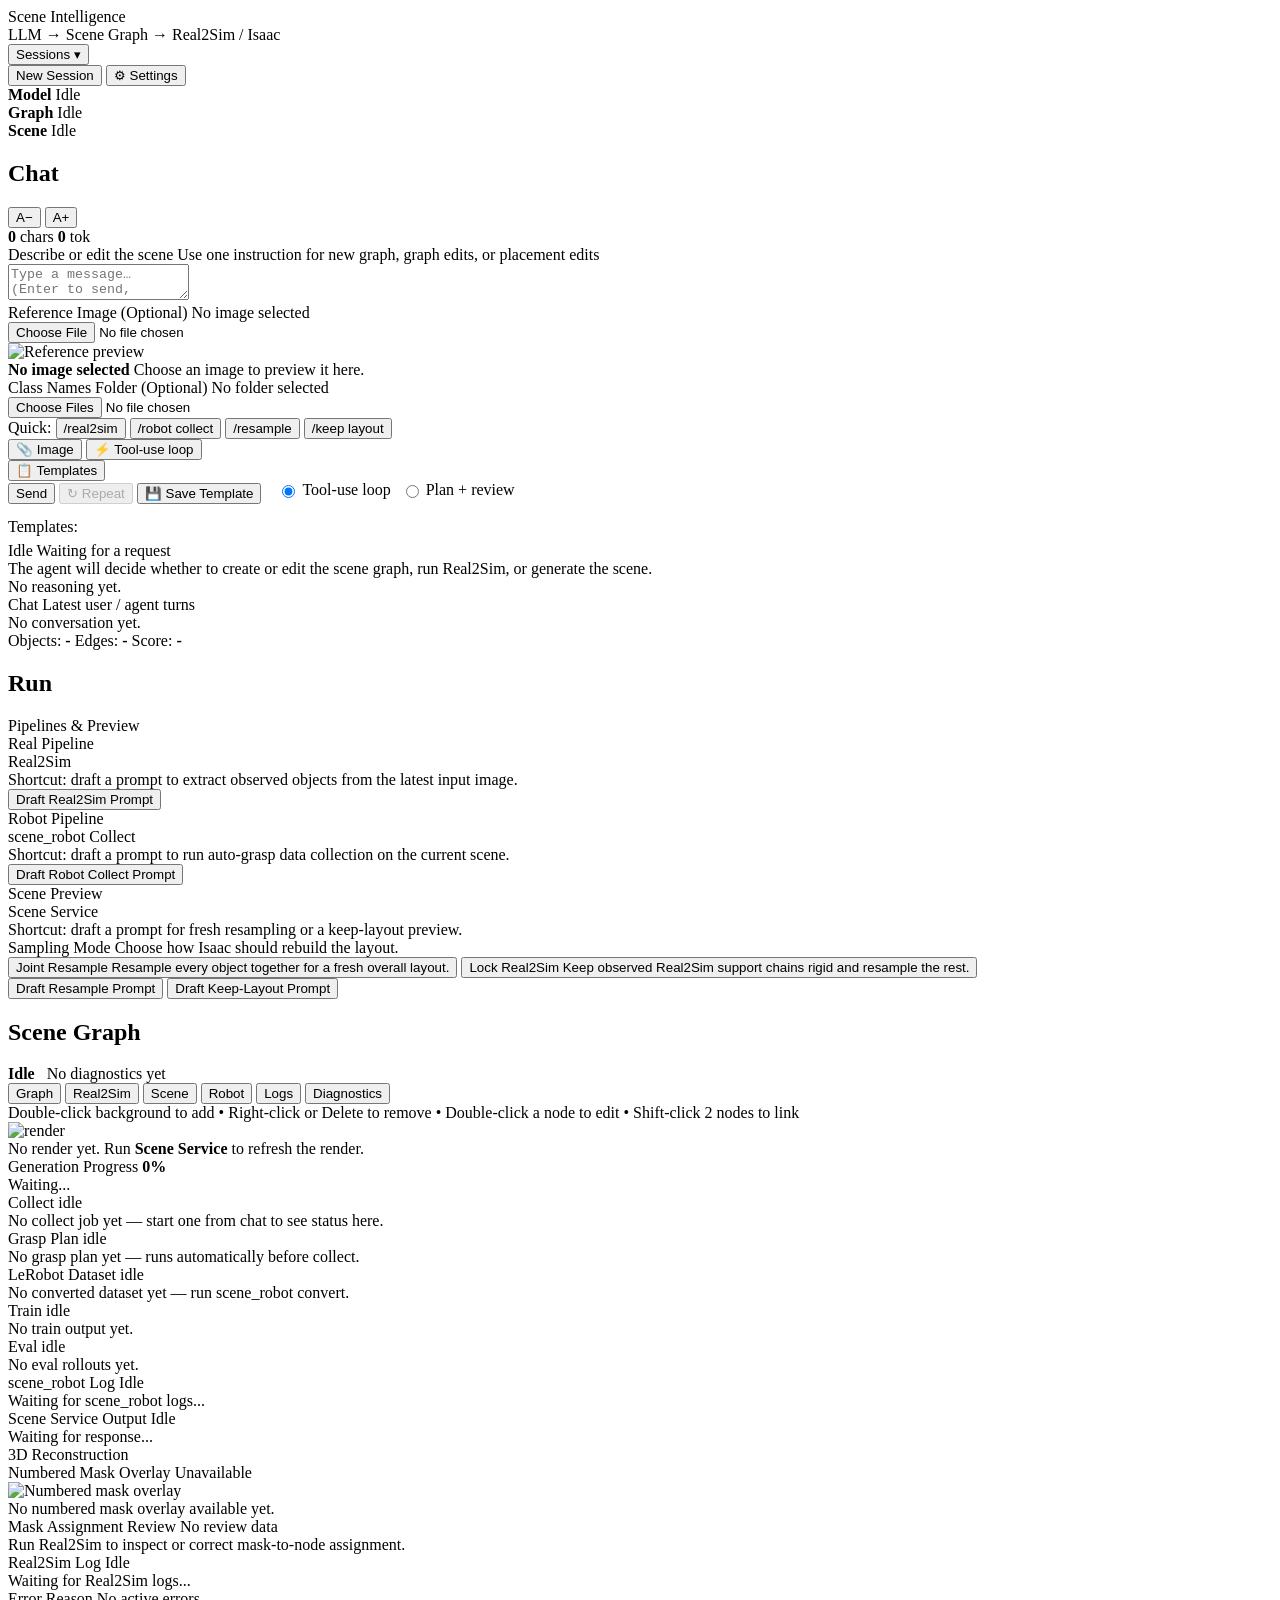
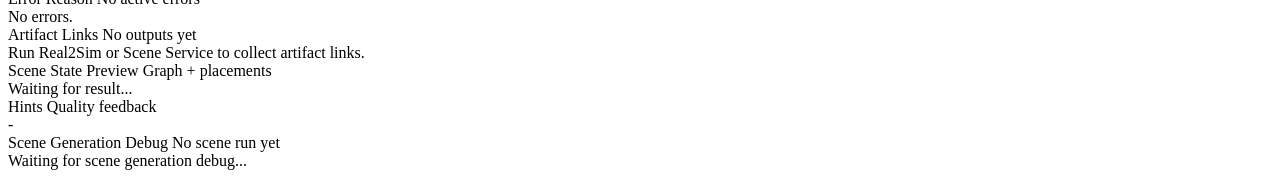
==== commit c8cefbf9: "Reorganize right panel by pipeline stage; split 3D viewer vs render Tabs were grouped by artifact ty" ====
--- a/app/frontend/index.html
+++ b/app/frontend/index.html
@@ -56,7 +56,7 @@
       <div class="status-row">
         <div class="pill"><span class="dot" id="dotModel"></span><strong>Model</strong> <span id="statusModel">Idle</span></div>
         <div class="pill"><span class="dot" id="dotGraph"></span><strong>Graph</strong> <span id="statusGraph">Idle</span></div>
-        <div class="pill"><span class="dot" id="dotSim"></span><strong>Sim</strong> <span id="statusSim">Idle</span></div>
+        <div class="pill"><span class="dot" id="dotSim"></span><strong>Scene</strong> <span id="statusSim">Idle</span></div>
       </div>
     </div>
     <div class="pipeline-strip" id="pipelineStrip" role="status" aria-label="Pipeline status"></div>
@@ -350,12 +350,13 @@
 
         <div class="card-body right-tabbed">
           <div class="right-tabs" role="tablist">
-            <button type="button" class="right-tab-btn" data-tab-target="graph" data-active="true" role="tab" onclick="switchRightTab('graph', { manual: true })">Graph</button>
-            <button type="button" class="right-tab-btn" data-tab-target="sim"   role="tab" onclick="switchRightTab('sim', { manual: true })">Sim</button>
-            <button type="button" class="right-tab-btn" data-tab-target="robot" role="tab" onclick="switchRightTab('robot', { manual: true })">Robot</button>
-            <button type="button" class="right-tab-btn" data-tab-target="logs"  role="tab" onclick="switchRightTab('logs', { manual: true })">Logs</button>
-            <button type="button" class="right-tab-btn" data-tab-target="masks" role="tab" onclick="switchRightTab('masks', { manual: true })">Masks</button>
-            <button type="button" class="right-tab-btn" data-tab-target="diag"  role="tab" onclick="switchRightTab('diag', { manual: true })">Diagnostics</button>
+            <button type="button" class="right-tab-btn" data-tab-target="graph"    data-active="true" role="tab" onclick="switchRightTab('graph', { manual: true })">Graph</button>
+            <button type="button" class="right-tab-btn" data-tab-target="real2sim" role="tab" onclick="switchRightTab('real2sim', { manual: true })">Real2Sim</button>
+            <button type="button" class="right-tab-btn" data-tab-target="scene"    role="tab" onclick="switchRightTab('scene', { manual: true })">Scene</button>
+            <button type="button" class="right-tab-btn" data-tab-target="robot"    role="tab" onclick="switchRightTab('robot', { manual: true })">Robot</button>
+            <span class="right-tab-sep" aria-hidden="true"></span>
+            <button type="button" class="right-tab-btn" data-tab-target="logs"     role="tab" onclick="switchRightTab('logs', { manual: true })">Logs</button>
+            <button type="button" class="right-tab-btn" data-tab-target="diag"     role="tab" onclick="switchRightTab('diag', { manual: true })">Diagnostics</button>
           </div>
 
           <div class="right-tab-pane right-tab-pane-graph" data-tab="graph" data-active="true">
@@ -365,12 +366,11 @@
             </div>
           </div>
 
-          <div class="right-tab-pane" data-tab="sim">
+          <div class="right-tab-pane" data-tab="scene">
             <div class="imgbox">
-              <div id="threeViewport"></div>
               <img id="renderImage" src="/render_image" alt="render"/>
               <div class="empty" id="imagePlaceholder">
-                No render yet. Run <b>Real2Sim</b> or <b>Scene Service</b> to refresh the preview.
+                No render yet. Run <b>Scene Service</b> to refresh the render.
               </div>
             </div>
             <div class="progress-card" id="simProgressCard">
@@ -420,10 +420,6 @@
 
           <div class="right-tab-pane" data-tab="logs">
             <div class="right-tab-section">
-              <div class="label">Real2Sim Log <span class="hint" id="real2simLogStatus">Idle</span></div>
-              <div class="codebox" id="real2simLog">Waiting for Real2Sim logs...</div>
-            </div>
-            <div class="right-tab-section">
               <div class="label">scene_robot Log <span class="hint" id="sceneRobotLogStatus">Idle</span></div>
               <div class="codebox" id="sceneRobotLog">Waiting for scene_robot logs...</div>
             </div>
@@ -433,7 +429,13 @@
             </div>
           </div>
 
-          <div class="right-tab-pane" data-tab="masks">
+          <div class="right-tab-pane" data-tab="real2sim">
+            <div class="right-tab-section">
+              <div class="label">3D Reconstruction</div>
+              <div class="imgbox">
+                <div id="threeViewport"></div>
+              </div>
+            </div>
             <div class="right-tab-section">
               <div class="label">Numbered Mask Overlay <span class="hint" id="maskOverlayMeta">Unavailable</span></div>
               <div class="assignment-overlay-wrap">
@@ -446,6 +448,10 @@
               <div class="assignment-review-panel" id="maskReviewPanel">
                 <div class="artifact-empty">Run Real2Sim to inspect or correct mask-to-node assignment.</div>
               </div>
+            </div>
+            <div class="right-tab-section">
+              <div class="label">Real2Sim Log <span class="hint" id="real2simLogStatus">Idle</span></div>
+              <div class="codebox" id="real2simLog">Waiting for Real2Sim logs...</div>
             </div>
           </div>
 
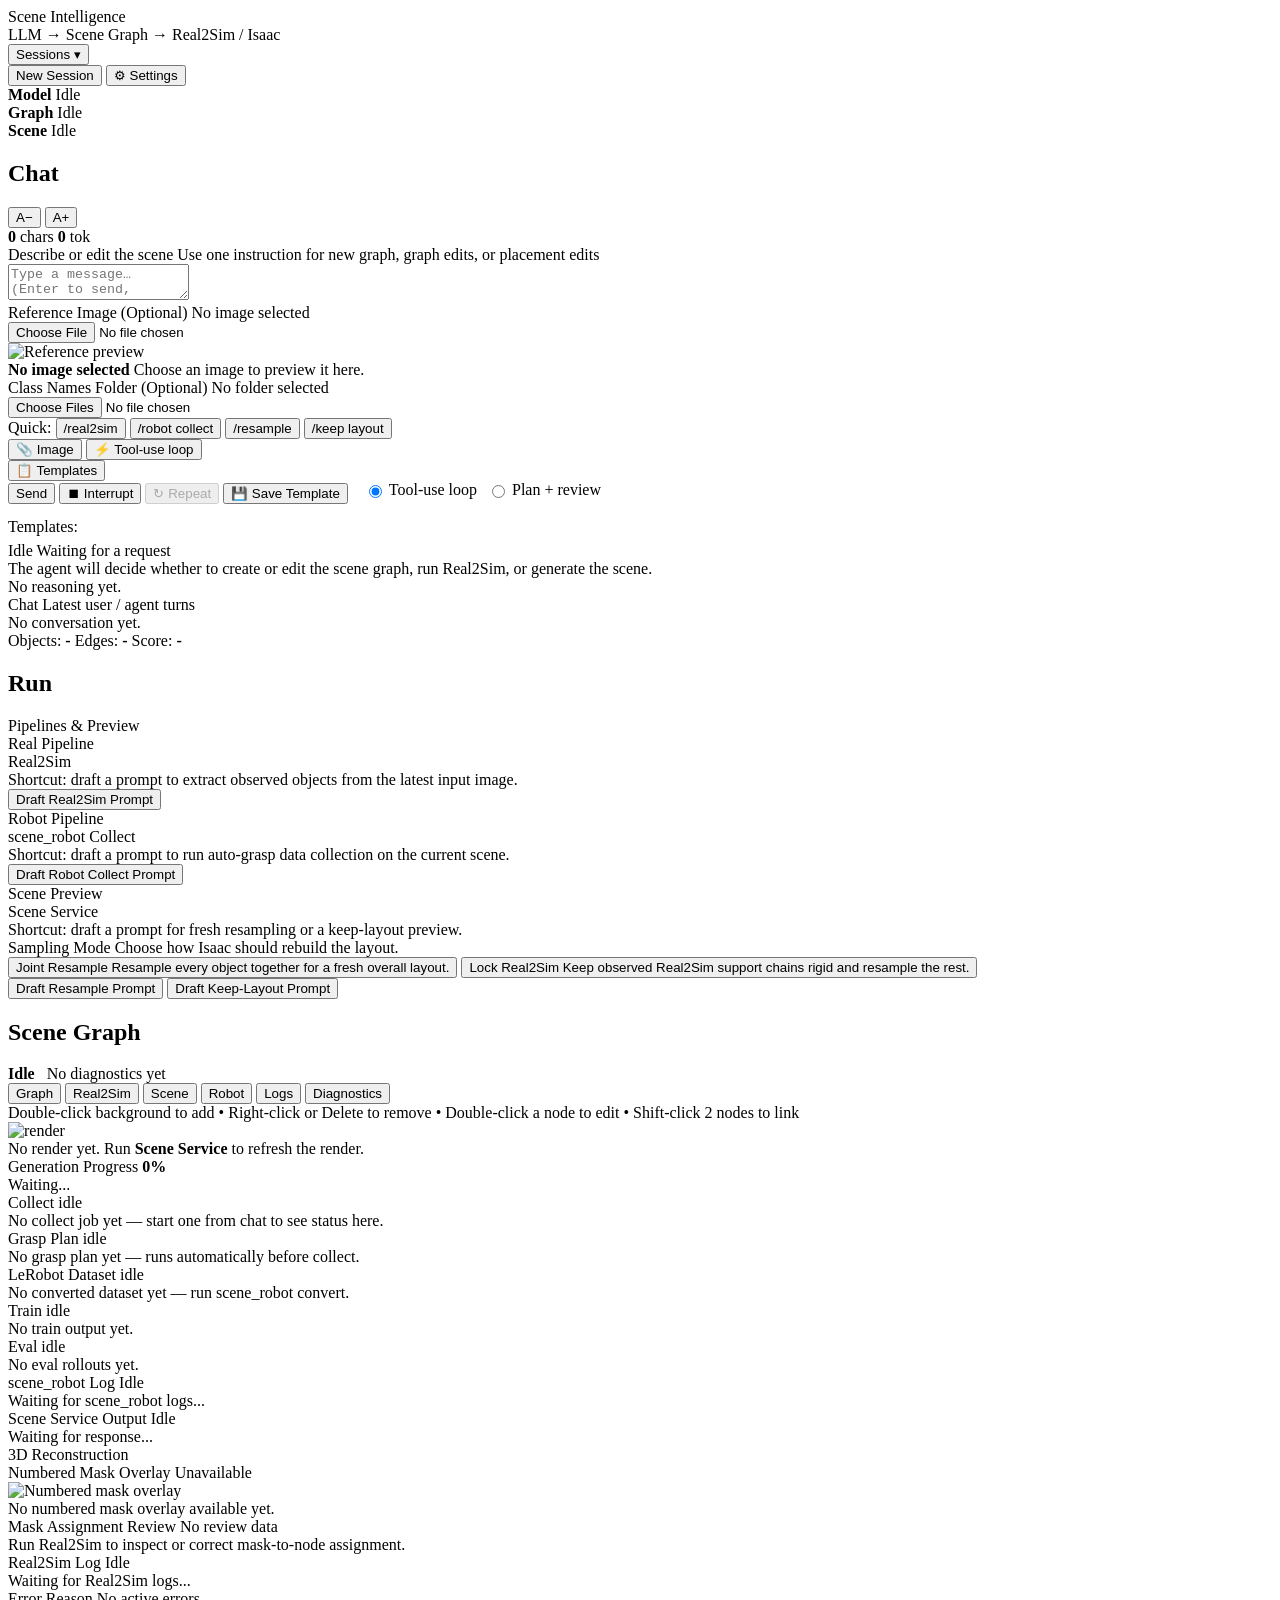
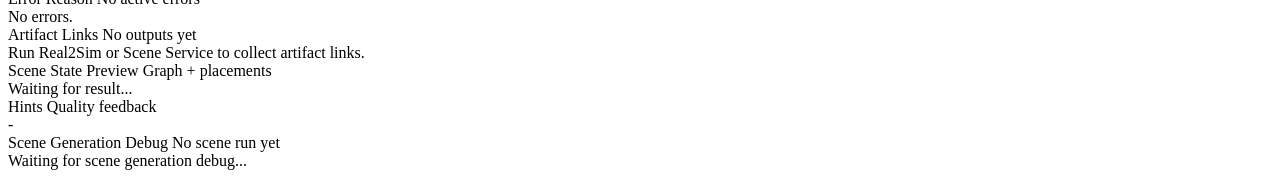
==== commit 872ed402: "Add agent interrupt: stop running jobs + bail loop/plan mid-flight Operator can now stop a long-runn" ====
--- a/app/frontend/index.html
+++ b/app/frontend/index.html
@@ -143,6 +143,8 @@
 
           <div class="btns">
             <button class="btn-primary" id="btnApplyInstruction" onclick="applyInstruction()">Send</button>
+            <button class="toolbtn" id="btnInterruptAgent" onclick="interruptAgent()"
+                    title="Stop any running Real2Sim / scene_robot job and interrupt the agent so you can interact again.">⏹ Interrupt</button>
             <button class="toolbtn" id="repeatPlanPromptBtn" onclick="repeatLastPlanPrompt()" disabled
                     title="No saved plan prompt yet — propose a plan first.">↻ Repeat</button>
             <button class="toolbtn" id="savePlanTemplateBtn" onclick="saveCurrentAsTemplate()"
